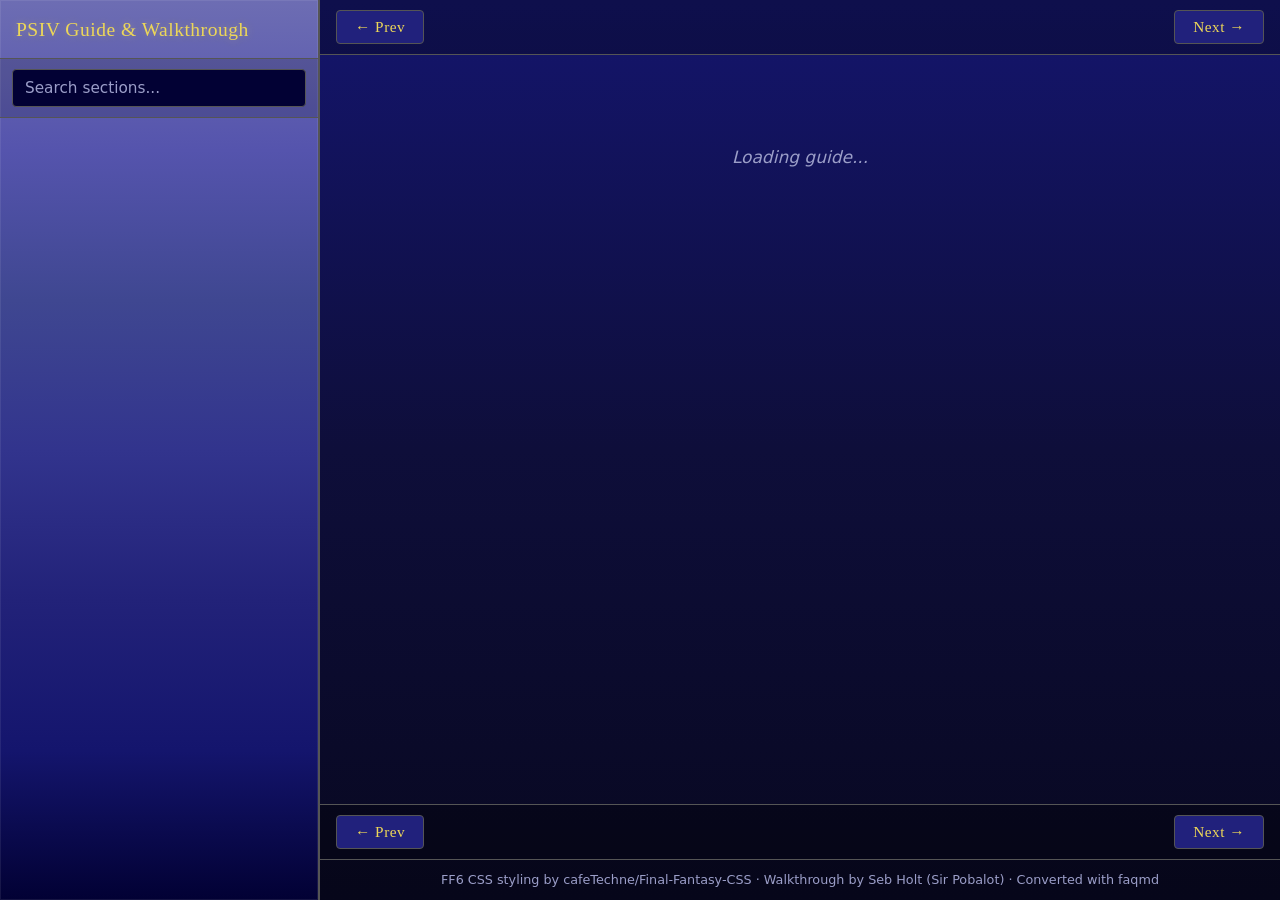
==== reader.html @ 893876f1 "fix: sidebar menu button immediately re-closing on mobile" ====
<!DOCTYPE html>
<html lang="en">
<head>
<meta charset="UTF-8">
<meta name="viewport" content="width=device-width, initial-scale=1.0">
<title>Phantasy Star IV — Guide and Walkthrough</title>
<style>
@font-face {
  font-family: 'Final Fantasy VI';
  src: url('https://raw.githubusercontent.com/cafeTechne/Final-Fantasy-CSS/master/FF6/fonts/final_fantasy_36_font.woff') format('woff'),
       url('https://raw.githubusercontent.com/cafeTechne/Final-Fantasy-CSS/master/FF6/fonts/final_fantasy_36_font.ttf') format('truetype');
  font-weight: normal;
  font-style: normal;
  font-display: swap;
}

:root {
  --ff-blue: #21217c;
  --ff-dark: #020134;
  --ff-mid: #3f4791;
  --ff-light: #6d6db3;
  --ff-gold: #edd758;
  --ff-text: #ecedee;
  --ff-muted: #9b9ec8;
  --ff-gradient: linear-gradient(to bottom, #6d6db3, #5554ad, #3f4791, #32348d, #222279, #14156d, #020134);
  --ff-border: #555;
  --ff-font: 'Final Fantasy VI', 'Georgia', serif;
}

* { box-sizing: border-box; margin: 0; padding: 0; }

html { font-size: 17px; }

body {
  font-family: system-ui, -apple-system, sans-serif;
  background: #0a0a2e;
  color: var(--ff-text);
  display: flex;
  height: 100vh;
  overflow: hidden;
  line-height: 1.65;
}

a { color: var(--ff-gold); text-decoration: none; }
a:hover { text-decoration: underline; color: #f5e88a; }

/* --- Sidebar --- */
#sidebar {
  width: 320px; min-width: 320px;
  background: var(--ff-gradient);
  border-right: 2px solid var(--ff-border);
  box-shadow: inset 0 0 0 1px rgba(255,255,255,0.08), 0 0 0 1px #000;
  display: flex; flex-direction: column; overflow: hidden;
}
#sidebar h1 {
  font-family: var(--ff-font);
  font-size: 1.15rem; font-weight: normal;
  padding: 14px 16px 12px;
  border-bottom: 1px solid var(--ff-border);
  color: var(--ff-gold);
  text-shadow: 0 0 8px rgba(237,215,88,0.3);
  letter-spacing: 0.5px;
}

/* --- Search --- */
#search {
  padding: 10px 12px;
  border-bottom: 1px solid var(--ff-border);
  background: rgba(0,0,0,0.15);
}
#search input {
  width: 100%; padding: 9px 12px;
  border: 1px solid var(--ff-border);
  border-radius: 4px;
  background: var(--ff-dark);
  color: var(--ff-text);
  font-size: 0.9rem;
  font-family: system-ui, sans-serif;
}
#search input:focus {
  outline: none;
  border-color: var(--ff-gold);
  box-shadow: 0 0 6px rgba(237,215,88,0.2);
}
#search input::placeholder { color: var(--ff-muted); }

/* --- TOC --- */
#toc { flex: 1; overflow-y: auto; padding: 6px 0; }
.toc-item {
  display: block; padding: 6px 16px;
  font-size: 0.85rem; cursor: pointer;
  border-left: 3px solid transparent;
  transition: all 0.15s;
  color: var(--ff-muted);
  font-family: system-ui, sans-serif;
}
.toc-item:hover {
  background: rgba(237,215,88,0.08);
  color: var(--ff-text);
  border-left-color: var(--ff-gold);
}
.toc-item.active {
  background: rgba(237,215,88,0.12);
  color: var(--ff-gold);
  border-left-color: var(--ff-gold);
  font-weight: 600;
}
.toc-item.hidden { display: none; }
.toc-d0 { padding-left: 14px; font-weight: 600; font-family: var(--ff-font); font-size: 0.9rem; color: var(--ff-gold); }
.toc-d1 { padding-left: 28px; }
.toc-d2 { padding-left: 42px; }
.toc-d3 { padding-left: 56px; }
.toc-folder { font-weight: 600; cursor: default; border-left-color: transparent !important; }
.toc-folder:hover { background: transparent; }

/* --- Main content area --- */
#main {
  flex: 1; display: flex; flex-direction: column; overflow: hidden;
  background: linear-gradient(to bottom, #14156d, #0e0e3a 50%, #080820);
}

/* --- Nav bars --- */
#nav-top, #nav-bottom {
  display: flex; justify-content: space-between; align-items: center;
  padding: 10px 16px;
  background: rgba(0,0,0,0.3);
  border-bottom: 1px solid var(--ff-border);
  min-height: 44px; gap: 8px; flex-shrink: 0;
}
#nav-bottom { border-top: 1px solid var(--ff-border); border-bottom: none; }

.nav-btn {
  padding: 7px 18px;
  border: 1px solid var(--ff-border);
  border-radius: 4px;
  background: var(--ff-blue);
  color: var(--ff-gold);
  cursor: pointer;
  font-size: 0.9rem;
  font-family: var(--ff-font);
  transition: all 0.15s;
  white-space: nowrap;
  letter-spacing: 0.5px;
}
.nav-btn:hover {
  background: var(--ff-mid);
  border-color: var(--ff-gold);
  box-shadow: 0 0 8px rgba(237,215,88,0.2);
}
.nav-btn:disabled { opacity: 0.3; cursor: default; border-color: var(--ff-border); }
.nav-btn:disabled:hover { background: var(--ff-blue); box-shadow: none; }

#breadcrumb {
  font-size: 0.85rem; color: var(--ff-muted);
  overflow: hidden; text-overflow: ellipsis; white-space: nowrap;
  flex: 1; text-align: center;
  font-family: system-ui, sans-serif;
}
#breadcrumb a { color: var(--ff-muted); }
#breadcrumb a:hover { color: var(--ff-gold); }
#breadcrumb span { color: var(--ff-gold); font-weight: 600; }

/* --- Content --- */
#content {
  flex: 1; overflow-y: auto;
  padding: 28px 36px;
  max-width: 1050px; width: 100%; margin: 0 auto;
}
#content h1, #content h2, #content h3, #content p,
#content ul, #content ol, #content blockquote, #content hr {
  max-width: 800px;
  margin-left: auto;
  margin-right: auto;
}
#content h1 {
  font-family: var(--ff-font);
  font-size: 1.6rem; font-weight: normal;
  margin: 0 0 20px;
  color: var(--ff-gold);
  border-bottom: 1px solid var(--ff-border);
  padding-bottom: 12px;
  text-shadow: 0 0 10px rgba(237,215,88,0.2);
  letter-spacing: 0.5px;
}
#content h2 {
  font-family: var(--ff-font);
  font-size: 1.3rem; font-weight: normal;
  margin: 32px 0 12px;
  color: var(--ff-gold);
  letter-spacing: 0.3px;
}
#content h3 {
  font-family: var(--ff-font);
  font-size: 1.15rem; font-weight: normal;
  margin: 26px 0 10px;
  color: #d4c660;
  letter-spacing: 0.2px;
}
#content p {
  margin: 10px 0; line-height: 1.75;
  font-size: 1rem;
}
#content ul, #content ol {
  margin: 10px 0; padding-left: 24px;
  line-height: 1.75;
}
#content li { margin: 4px 0; }
#content pre {
  background: rgba(0,0,0,0.4);
  padding: 16px 20px;
  border-radius: 6px;
  overflow-x: auto;
  font-size: 0.88rem;
  line-height: 1.45;
  margin: 16px 0;
  border: 1px solid var(--ff-border);
  box-shadow: inset 0 0 20px rgba(0,0,0,0.3);
}
#content code {
  font-family: 'SF Mono', 'Fira Code', monospace;
  font-size: 0.9em;
}
#content pre code { font-size: 0.88rem; color: #d4d4e8; }
#content blockquote {
  border-left: 3px solid var(--ff-gold);
  margin: 16px 0;
  padding: 12px 20px;
  background: rgba(237,215,88,0.06);
  border-radius: 0 6px 6px 0;
  color: #d4d4e0;
  font-style: italic;
}
#content table {
  border-collapse: collapse; margin: 16px 0;
  font-size: 0.9rem;
}
#content th, #content td {
  border: 1px solid var(--ff-border);
  padding: 8px 14px;
  text-align: left;
}
#content th {
  background: rgba(237,215,88,0.12);
  color: var(--ff-gold);
  font-family: var(--ff-font);
  font-weight: normal;
  font-size: 0.92rem;
}
#content hr {
  border: none; border-top: 1px solid var(--ff-border);
  margin: 28px 0;
}

#loading { text-align: center; padding: 60px; color: var(--ff-muted); font-style: italic; }

/* --- Attribution --- */
#attribution {
  text-align: center;
  padding: 10px 16px;
  font-size: 0.75rem;
  color: var(--ff-muted);
  border-top: 1px solid var(--ff-border);
  background: rgba(0,0,0,0.2);
  line-height: 1.6;
}
#attribution a { color: var(--ff-muted); }
#attribution a:hover { color: var(--ff-gold); }

/* --- Mobile --- */
#menu-btn { display: none; background: none; border: none; color: var(--ff-gold); font-size: 1.3rem; cursor: pointer; padding: 4px 8px; }
#sidebar.show { transform: translateX(0); }

@media (max-width: 768px) {
  html { font-size: 16px; }
  #sidebar {
    position: fixed; left: 0; top: 0; bottom: 0; z-index: 100;
    width: 300px; min-width: 300px;
    transform: translateX(-100%);
    transition: transform 0.25s;
    box-shadow: 2px 0 20px rgba(0,0,0,0.5);
  }
  #sidebar.show { transform: translateX(0); }
  #menu-btn { display: block; }
  #content { max-width: none; padding: 18px 16px; }
  #content h1, #content h2, #content h3, #content p,
  #content ul, #content ol, #content blockquote, #content hr {
    max-width: none; margin-left: 0; margin-right: 0;
  }
   #content pre, #content table {
    font-size: 0.72rem;
    padding: 10px 12px;
    max-width: 100%;
    white-space: pre-wrap;
    word-break: normal;
    overflow-wrap: break-word;
    tab-size: 2;
    hyphens: none;
  }
  #content pre code {
    font-size: 0.72rem;
    white-space: pre-wrap;
    word-break: normal;
    overflow-wrap: break-word;
    hyphens: none;
  }
  #content pre.keep-scroll {
    white-space: pre;
    overflow-x: auto;
    -webkit-overflow-scrolling: touch;
  }
  #content pre.keep-scroll code { white-space: pre; }
  #nav-top, #nav-bottom { padding: 8px 12px; }
  .nav-btn { padding: 6px 14px; font-size: 0.85rem; }
}
</style>
</head>
<body>

<div id="sidebar">
  <h1>PSIV Guide & Walkthrough</h1>
  <div id="search"><input type="text" placeholder="Search sections..." id="search-input"></div>
  <div id="toc"></div>
</div>

<div id="main">
  <div id="nav-top">
    <button class="nav-btn" id="menu-btn">☰</button>
    <button class="nav-btn" id="prev-btn">← Prev</button>
    <div id="breadcrumb"></div>
    <button class="nav-btn" id="next-btn">Next →</button>
  </div>
  <div id="content"><div id="loading">Loading guide...</div></div>
  <div id="nav-bottom">
    <button class="nav-btn" id="prev-btn2">← Prev</button>
    <div style="flex:1"></div>
    <button class="nav-btn" id="next-btn2">Next →</button>
  </div>
  <div id="attribution">
    FF6 CSS styling by <a href="https://github.com/cafeTechne/Final-Fantasy-CSS" target="_blank" rel="noopener">cafeTechne/Final-Fantasy-CSS</a> ·
    Walkthrough by Seb Holt (Sir Pobalot) · Converted with <a href="https://github.com/danielcurran/faqmd" target="_blank" rel="noopener">faqmd</a>
  </div>
</div>

<script type="module">
import { marked } from './marked.js';

const $ = id => document.getElementById(id);
let tocData = [], flatSections = [], currentIdx = -1, sidebarOpen = false;

function toggleSidebar() { sidebarOpen = !sidebarOpen; $('sidebar').classList.toggle('show', sidebarOpen); }

async function loadToc() {
  try {
    const res = await fetch('guide/toc.json');
    if (!res.ok) throw new Error(`Server returned ${res.status}`);
    tocData = await res.json();
  } catch (err) {
    console.warn('faqmd: failed to load TOC', err.message);
    const msg = err.message.includes('fetch') || err.message.includes('NetworkError')
      ? 'Network error — check your connection.'
      : err.message.includes('returned')
        ? 'Server error — the guide may be temporarily unavailable.'
        : err.message;
    $('content').innerHTML = `<p style="color:var(--ff-muted);text-align:center;padding:60px">Failed to load guide.</p><p style="color:var(--ff-muted);text-align:center;font-size:0.85rem">${msg}</p>`;
    return;
  }
  function flatten(nodes, depth) {
    for (const n of nodes) {
      flatSections.push({...n, depth});
      if (n.children) flatten(n.children, depth+1);
    }
  }
  flatten(tocData, 0);
  renderToc(tocData);
  const hash = location.hash.slice(1);
  const idx = hash ? flatSections.findIndex(s => s.num === hash) : -1;
  loadSection(idx >= 0 ? idx : 0);
}

function renderToc(nodes) {
  if (!nodes || nodes.length === 0) {
    $('toc').innerHTML = '<p style="padding:20px;color:var(--ff-muted);font-size:0.85rem;text-align:center">Guide not available.</p>';
    return;
  }
  $('toc').innerHTML = buildTocHtml(nodes);
}

function buildTocHtml(nodes) {
  return nodes.map(n => {
    const cls = n.file ? 'toc-item' : 'toc-item toc-folder';
    return `<div class="${cls} toc-d${n.depth}" data-num="${n.num}" data-file="${n.file||''}">${n.num}. ${n.title}</div>` +
      (n.children ? buildTocHtml(n.children) : '');
  }).join('');
}

$('toc').addEventListener('click', e => {
  const item = e.target.closest('.toc-item');
  if (!item || !item.dataset.file) return;
  if (sidebarOpen) toggleSidebar();
  loadByNum(item.dataset.num);
});

async function loadSection(idx) {
  if (idx < 0 || idx >= flatSections.length) return;
  currentIdx = idx;
  const s = flatSections[idx];
  if (!s.file) return;
  $('content').innerHTML = '<div id="loading">Loading...</div>';
  try {
    const res = await fetch('guide/' + s.file);
    if (!res.ok) throw new Error('HTTP ' + res.status);
    let md = await res.text();
    $('content').innerHTML = await marked.parse(md);
    detectArtBlocks();
    updateNav();
    highlightToc(s.num);
    $('content').scrollTop = 0;
    location.hash = '#' + s.num;
  } catch(e) {
    console.warn('faqmd: failed to load section', s?.file, e.message);
    const msg = e.message.includes('fetch') ? 'Network error — check your connection.'
      : e.message.includes('404') ? 'Section file not found.'
      : e.message;
    $('content').innerHTML = `<p style="color:var(--ff-muted);text-align:center;padding:60px">Error loading section.</p><p style="color:var(--ff-muted);text-align:center;font-size:0.85rem">${msg}</p>`;
  }
}

function loadByNum(num) {
  const s = flatSections.find(s => s.num === num);
  if (s && s.file) loadSection(flatSections.indexOf(s));
}

function isAsciiArtBlock(el) {
  const text = el.textContent;
  const lines = text.split('\n');
  let artLines = 0;
  for (const line of lines) {
    const s = line.trim();
    if (!s) continue;
    // 3+ pipe chars (table)
    if ((s.match(/\|/g) || []).length >= 3) { artLines++; continue; }
    // Repeated decorative chars
    if (/^[\*\-_=¯]{8,}$/.test(s)) { artLines++; continue; }
    // Box-drawing patterns
    if ((s.match(/[\/\\\|\-]/g) || []).length >= 5) { artLines++; continue; }
    // Lines where special chars heavily outnumber letters
    const letters = (s.match(/[a-zA-Z]/g) || []).length;
    const special = (s.match(/[^a-zA-Z0-9\s]/g) || []).length;
    if (special > letters * 2 && special > 3) artLines++;
  }
  return artLines >= 2;
}

function detectArtBlocks() {
  document.querySelectorAll('#content pre').forEach(el => {
    if (isAsciiArtBlock(el)) el.classList.add('keep-scroll');
  });
}

function goPrev() { if (currentIdx > 0) loadSection(currentIdx - 1); }
function goNext() {
  for (let i = currentIdx + 1; i < flatSections.length; i++) {
    if (flatSections[i].file) { loadSection(i); return; }
  }
}

function updateNav() {
  const s = flatSections[currentIdx];
  let pi = currentIdx - 1; while (pi >= 0 && !flatSections[pi].file) pi--;
  let ni = currentIdx + 1; while (ni < flatSections.length && !flatSections[ni].file) ni++;
  $('prev-btn').disabled = pi < 0; $('prev-btn2').disabled = pi < 0;
  $('next-btn').disabled = ni >= flatSections.length; $('next-btn2').disabled = ni >= flatSections.length;
  const parts = s.num.split('.');
  let crumb = '';
  for (let i = 1; i <= parts.length; i++) {
    const pn = parts.slice(0,i).join('.');
    const ps = flatSections.find(x => x.num === pn);
    if (ps && ps.num !== s.num) crumb += `<a href="#${ps.num}" data-num="${ps.num}">${ps.num}. ${ps.title}</a> › `;
  }
  crumb += `<span>${s.num}. ${s.title}</span>`;
  $('breadcrumb').innerHTML = crumb;
}

function highlightToc(num) {
  document.querySelectorAll('.toc-item').forEach(el => el.classList.toggle('active', el.dataset.num === num));
}

$('search-input').addEventListener('input', function() {
  const q = this.value.toLowerCase();
  document.querySelectorAll('.toc-item').forEach(el => {
    el.classList.toggle('hidden', q && !el.textContent.toLowerCase().includes(q));
  });
});

$('menu-btn').addEventListener('click', toggleSidebar);

$('main').addEventListener('click', e => {
  if (sidebarOpen && !e.target.closest('#sidebar') && e.target.id !== 'menu-btn') toggleSidebar();
});
$('prev-btn').addEventListener('click', goPrev);
$('next-btn').addEventListener('click', goNext);
$('prev-btn2').addEventListener('click', goPrev);
$('next-btn2').addEventListener('click', goNext);

$('breadcrumb').addEventListener('click', e => {
  const a = e.target.closest('a');
  if (a && a.dataset.num) { e.preventDefault(); loadByNum(a.dataset.num); }
});

document.addEventListener('keydown', e => {
  if (e.target.closest('input')) return;
  if (e.key === 'ArrowLeft') goPrev();
  if (e.key === 'ArrowRight') goNext();
});

$('content').addEventListener('click', e => {
  const a = e.target.closest('a');
  if (!a) return;
  const href = a.getAttribute('href');
  if (!href || href.startsWith('http') || href.startsWith('#')) return;
  if (href.endsWith('.md')) {
    e.preventDefault();
    const file = href.replace(/^.*\//, '');
    const s = flatSections.find(s => s.file === file);
    if (s) loadByNum(s.num);
  }
});

loadToc();
</script>
</body>
</html>
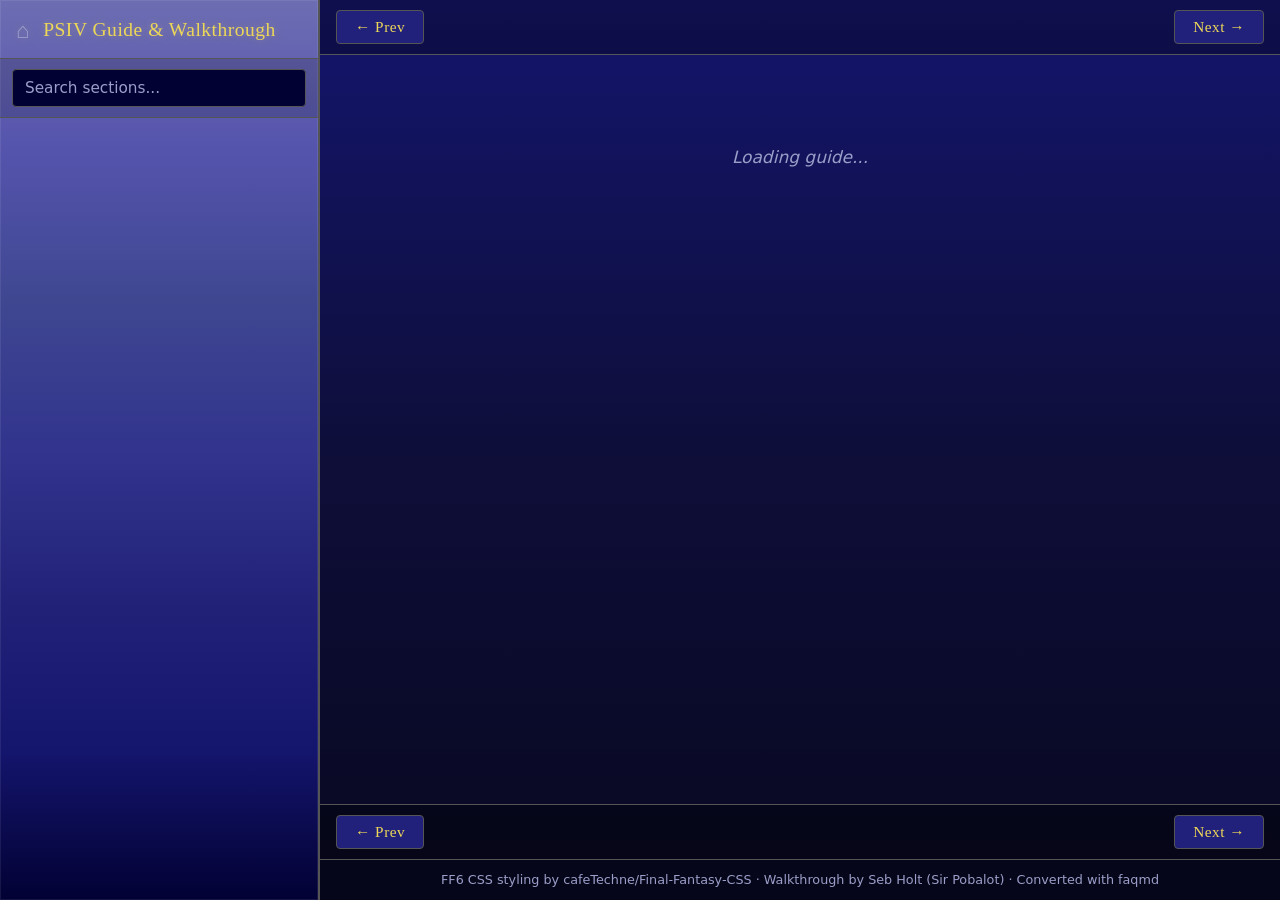
==== commit 64153707: "style: update reader for reformatted content - table scrolling, art preservation, stat blocks" ====
--- a/reader.html
+++ b/reader.html
@@ -61,6 +61,19 @@
   text-shadow: 0 0 8px rgba(237,215,88,0.3);
   letter-spacing: 0.5px;
 }
+#home-link {
+  display: inline-block;
+  color: var(--ff-muted);
+  text-decoration: none;
+  font-size: 1.3rem;
+  margin-right: 8px;
+  transition: color 0.15s;
+  vertical-align: middle;
+  line-height: 1;
+}
+#home-link:hover {
+  color: var(--ff-gold);
+}
 
 /* --- Search --- */
 #search {
@@ -199,6 +212,10 @@
 #content p {
   margin: 10px 0; line-height: 1.75;
   font-size: 1rem;
+}
+#content p strong:first-child {
+  color: var(--ff-gold);
+  font-weight: 600;
 }
 #content ul, #content ol {
   margin: 10px 0; padding-left: 24px;
@@ -250,6 +267,10 @@
   border: none; border-top: 1px solid var(--ff-border);
   margin: 28px 0;
 }
+#content pre.keep-scroll {
+  white-space: pre;
+  overflow-x: auto;
+}
 
 #loading { text-align: center; padding: 60px; color: var(--ff-muted); font-style: italic; }
 
@@ -286,7 +307,7 @@
   #content ul, #content ol, #content blockquote, #content hr {
     max-width: none; margin-left: 0; margin-right: 0;
   }
-   #content pre, #content table {
+   #content pre {
     font-size: 0.72rem;
     padding: 10px 12px;
     max-width: 100%;
@@ -296,6 +317,12 @@
     tab-size: 2;
     hyphens: none;
   }
+  #content table {
+    font-size: 0.85rem;
+    display: block;
+    overflow-x: auto;
+    max-width: 100%;
+  }
   #content pre code {
     font-size: 0.72rem;
     white-space: pre-wrap;
@@ -317,7 +344,7 @@
 <body>
 
 <div id="sidebar">
-  <h1>PSIV Guide & Walkthrough</h1>
+  <h1><a href="index.html" id="home-link" title="Home">⌂</a> PSIV Guide & Walkthrough</h1>
   <div id="search"><input type="text" placeholder="Search sections..." id="search-input"></div>
   <div id="toc"></div>
 </div>
@@ -442,7 +469,7 @@
     // Repeated decorative chars
     if (/^[\*\-_=¯]{8,}$/.test(s)) { artLines++; continue; }
     // Box-drawing patterns
-    if ((s.match(/[\/\\\|\-]/g) || []).length >= 5) { artLines++; continue; }
+    if ((s.match(/[\/\\\|]/g) || []).length >= 5) { artLines++; continue; }
     // Lines where special chars heavily outnumber letters
     const letters = (s.match(/[a-zA-Z]/g) || []).length;
     const special = (s.match(/[^a-zA-Z0-9\s]/g) || []).length;
@@ -492,10 +519,13 @@
   });
 });
 
-$('menu-btn').addEventListener('click', toggleSidebar);
+$('menu-btn').addEventListener('click', e => {
+  e.stopPropagation();
+  toggleSidebar();
+});
 
 $('main').addEventListener('click', e => {
-  if (sidebarOpen && !e.target.closest('#sidebar') && e.target.id !== 'menu-btn') toggleSidebar();
+  if (sidebarOpen && !e.target.closest('#sidebar') && !e.target.closest('#menu-btn')) toggleSidebar();
 });
 $('prev-btn').addEventListener('click', goPrev);
 $('next-btn').addEventListener('click', goNext);
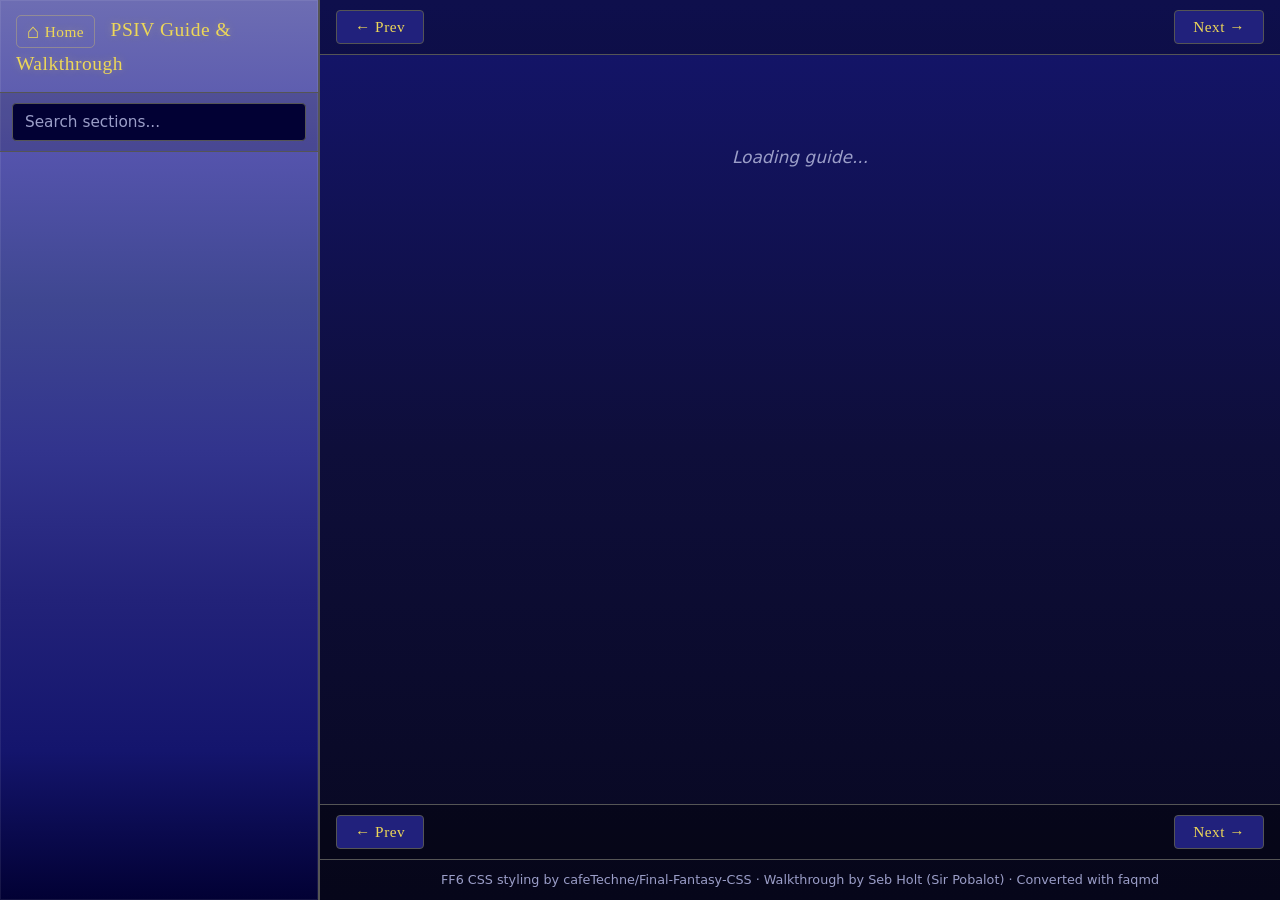
==== commit cc4abf14: "style: make home button prominent — gold pill-button with ⌂ icon + Home text" ====
--- a/reader.html
+++ b/reader.html
@@ -62,17 +62,28 @@
   letter-spacing: 0.5px;
 }
 #home-link {
-  display: inline-block;
-  color: var(--ff-muted);
-  text-decoration: none;
-  font-size: 1.3rem;
-  margin-right: 8px;
-  transition: color 0.15s;
+  display: inline-flex;
+  align-items: center;
+  gap: 5px;
+  color: var(--ff-gold);
+  font-size: 0.9rem;
+  padding: 5px 10px;
+  border: 1px solid rgba(237,215,88,0.3);
+  border-radius: 5px;
+  margin-right: 10px;
+  transition: all 0.15s;
   vertical-align: middle;
   line-height: 1;
+  text-decoration: none;
 }
 #home-link:hover {
-  color: var(--ff-gold);
+  color: #fff;
+  background: rgba(237,215,88,0.12);
+  border-color: var(--ff-gold);
+  text-decoration: none;
+}
+#home-icon {
+  font-size: 1.2rem;
 }
 
 /* --- Search --- */
@@ -212,6 +223,7 @@
 #content p {
   margin: 10px 0; line-height: 1.75;
   font-size: 1rem;
+  font-family: Georgia, 'Times New Roman', serif;
 }
 #content p strong:first-child {
   color: var(--ff-gold);
@@ -267,10 +279,131 @@
   border: none; border-top: 1px solid var(--ff-border);
   margin: 28px 0;
 }
+.section-marker {
+  text-align: center;
+  padding: 16px 0 6px;
+  font-family: var(--ff-font);
+  color: var(--ff-gold);
+  font-size: 1.1rem;
+  letter-spacing: 0.5px;
+}
+.section-marker strong { font-weight: normal; }
 #content pre.keep-scroll {
   white-space: pre;
   overflow-x: auto;
 }
+
+/* --- Modernized ASCII art components --- */
+.game-map {
+  background: rgba(0,0,0,0.3);
+  border: 1px solid var(--ff-border);
+  border-radius: 6px;
+  padding: 12px 16px;
+  margin: 16px 0;
+  font-size: 0.9rem;
+}
+.map-row {
+  display: flex; justify-content: space-between;
+  padding: 4px 0;
+  border-bottom: 1px solid rgba(255,255,255,0.05);
+}
+.map-row:last-child { border-bottom: none; }
+.map-location {
+  font-family: var(--ff-font);
+  color: var(--ff-gold);
+  min-width: 80px;
+}
+.map-services { display: flex; gap: 16px; }
+.map-service { color: var(--ff-text); }
+.map-price { color: var(--ff-muted); }
+
+.boss-card {
+  background: rgba(0,0,0,0.3);
+  border: 1px solid var(--ff-border);
+  border-radius: 6px;
+  margin: 16px 0;
+  overflow: hidden;
+}
+.boss-header {
+  background: rgba(237,215,88,0.12);
+  color: var(--ff-gold);
+  font-family: var(--ff-font);
+  padding: 10px 16px;
+  font-size: 1rem;
+  letter-spacing: 0.5px;
+}
+.boss-name {
+  padding: 8px 16px 4px;
+  font-weight: 600;
+  font-size: 1.05rem;
+}
+.boss-stats {
+  padding: 4px 16px 12px;
+  display: flex; flex-wrap: wrap; gap: 12px;
+}
+.boss-stat { font-size: 0.85rem; }
+.boss-stat .stat-label { color: var(--ff-muted); margin-right: 6px; }
+
+.stat-card {
+  background: rgba(0,0,0,0.3);
+  border: 1px solid var(--ff-border);
+  border-radius: 6px;
+  margin: 16px 0;
+  overflow: hidden;
+}
+.stat-header {
+  background: rgba(237,215,88,0.12);
+  color: var(--ff-gold);
+  font-family: var(--ff-font);
+  padding: 10px 16px;
+}
+.stat-grid {
+  display: grid;
+  grid-template-columns: repeat(auto-fill, minmax(140px, 1fr));
+  gap: 4px;
+  padding: 12px 16px;
+}
+.stat-item { font-size: 0.85rem; }
+.stat-item .stat-label { color: var(--ff-muted); margin-right: 4px; }
+
+.game-menu {
+  background: rgba(0,0,0,0.3);
+  border: 1px solid var(--ff-border);
+  border-radius: 6px;
+  padding: 10px 16px;
+  margin: 16px 0;
+  display: flex; flex-wrap: wrap; gap: 12px;
+}
+.menu-option {
+  font-family: var(--ff-font);
+  color: var(--ff-gold);
+  font-size: 0.9rem;
+  letter-spacing: 0.5px;
+}
+
+.equipment-table {
+  width: 100%;
+  border-collapse: collapse;
+  margin: 16px 0;
+  font-size: 0.9rem;
+}
+.equipment-table th, .equipment-table td {
+  border: 1px solid var(--ff-border);
+  padding: 6px 12px;
+  text-align: left;
+}
+.equipment-table th {
+  background: rgba(237,215,88,0.12);
+  color: var(--ff-gold);
+  font-weight: normal;
+  font-family: var(--ff-font);
+}
+.equipment-table .eq-slot {
+  color: var(--ff-muted);
+  font-weight: 600;
+  width: 80px;
+}
+.equipment-table .eq-item { color: var(--ff-text); }
 
 #loading { text-align: center; padding: 60px; color: var(--ff-muted); font-style: italic; }
 
@@ -323,6 +456,10 @@
     overflow-x: auto;
     max-width: 100%;
   }
+  .game-map, .boss-card, .stat-card, .game-menu, .equipment-table {
+    font-size: 0.85rem;
+  }
+  .menu-option { font-size: 0.85rem; }
   #content pre code {
     font-size: 0.72rem;
     white-space: pre-wrap;
@@ -344,7 +481,7 @@
 <body>
 
 <div id="sidebar">
-  <h1><a href="index.html" id="home-link" title="Home">⌂</a> PSIV Guide & Walkthrough</h1>
+  <h1><a href="index.html" id="home-link" title="Back to gamemds.org home"><span id="home-icon">⌂</span> Home</a> PSIV Guide & Walkthrough</h1>
   <div id="search"><input type="text" placeholder="Search sections..." id="search-input"></div>
   <div id="toc"></div>
 </div>
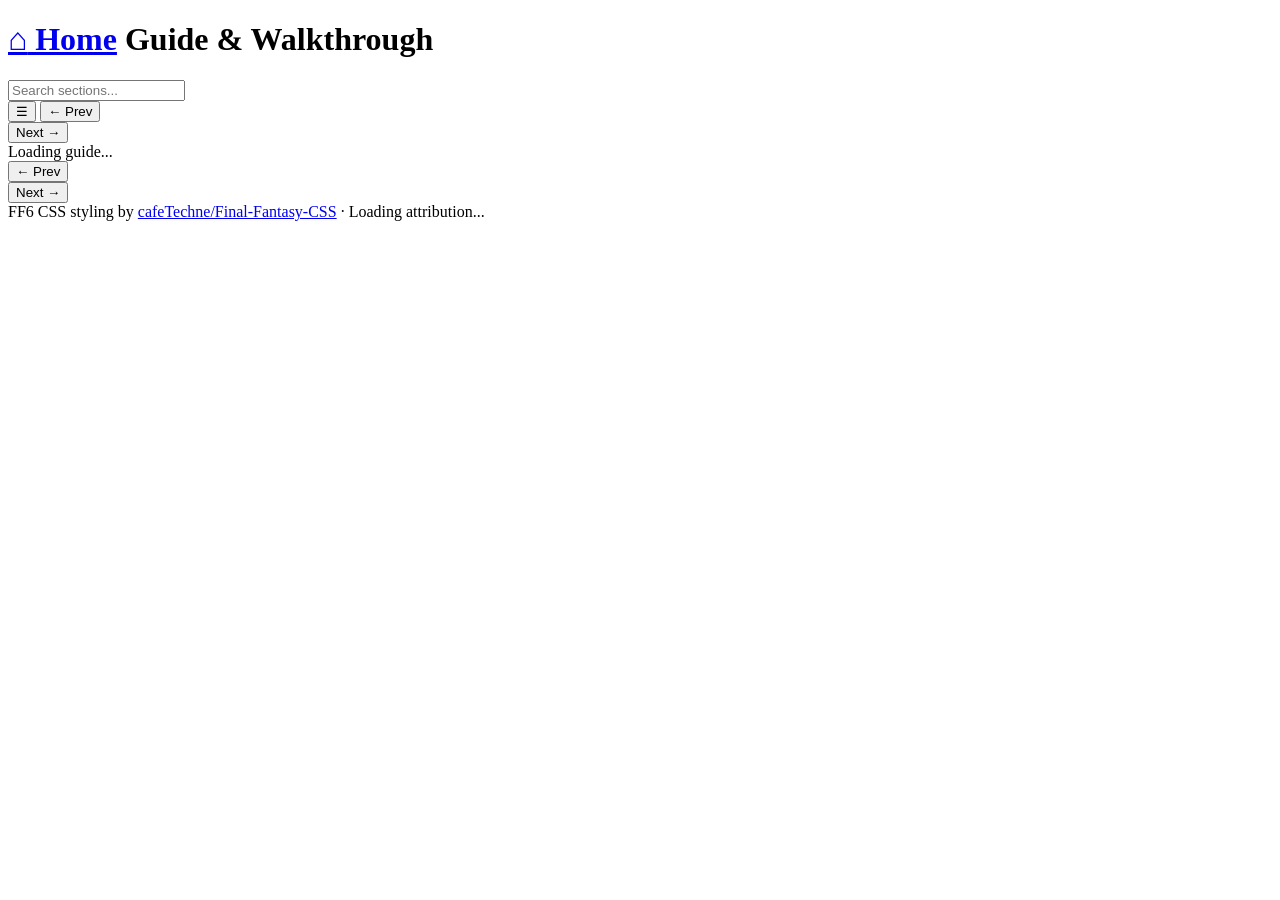
==== commit d7bd5a2d: "feat(phase2): make reader.html game-agnostic via guide/meta.json" ====
--- a/reader.html
+++ b/reader.html
@@ -3,485 +3,14 @@
 <head>
 <meta charset="UTF-8">
 <meta name="viewport" content="width=device-width, initial-scale=1.0">
-<title>Phantasy Star IV — Guide and Walkthrough</title>
-<style>
-@font-face {
-  font-family: 'Final Fantasy VI';
-  src: url('https://raw.githubusercontent.com/cafeTechne/Final-Fantasy-CSS/master/FF6/fonts/final_fantasy_36_font.woff') format('woff'),
-       url('https://raw.githubusercontent.com/cafeTechne/Final-Fantasy-CSS/master/FF6/fonts/final_fantasy_36_font.ttf') format('truetype');
-  font-weight: normal;
-  font-style: normal;
-  font-display: swap;
-}
-
-:root {
-  --ff-blue: #21217c;
-  --ff-dark: #020134;
-  --ff-mid: #3f4791;
-  --ff-light: #6d6db3;
-  --ff-gold: #edd758;
-  --ff-text: #ecedee;
-  --ff-muted: #9b9ec8;
-  --ff-gradient: linear-gradient(to bottom, #6d6db3, #5554ad, #3f4791, #32348d, #222279, #14156d, #020134);
-  --ff-border: #555;
-  --ff-font: 'Final Fantasy VI', 'Georgia', serif;
-}
-
-* { box-sizing: border-box; margin: 0; padding: 0; }
-
-html { font-size: 17px; }
-
-body {
-  font-family: system-ui, -apple-system, sans-serif;
-  background: #0a0a2e;
-  color: var(--ff-text);
-  display: flex;
-  height: 100vh;
-  overflow: hidden;
-  line-height: 1.65;
-}
-
-a { color: var(--ff-gold); text-decoration: none; }
-a:hover { text-decoration: underline; color: #f5e88a; }
-
-/* --- Sidebar --- */
-#sidebar {
-  width: 320px; min-width: 320px;
-  background: var(--ff-gradient);
-  border-right: 2px solid var(--ff-border);
-  box-shadow: inset 0 0 0 1px rgba(255,255,255,0.08), 0 0 0 1px #000;
-  display: flex; flex-direction: column; overflow: hidden;
-}
-#sidebar h1 {
-  font-family: var(--ff-font);
-  font-size: 1.15rem; font-weight: normal;
-  padding: 14px 16px 12px;
-  border-bottom: 1px solid var(--ff-border);
-  color: var(--ff-gold);
-  text-shadow: 0 0 8px rgba(237,215,88,0.3);
-  letter-spacing: 0.5px;
-}
-#home-link {
-  display: inline-flex;
-  align-items: center;
-  gap: 5px;
-  color: var(--ff-gold);
-  font-size: 0.9rem;
-  padding: 5px 10px;
-  border: 1px solid rgba(237,215,88,0.3);
-  border-radius: 5px;
-  margin-right: 10px;
-  transition: all 0.15s;
-  vertical-align: middle;
-  line-height: 1;
-  text-decoration: none;
-}
-#home-link:hover {
-  color: #fff;
-  background: rgba(237,215,88,0.12);
-  border-color: var(--ff-gold);
-  text-decoration: none;
-}
-#home-icon {
-  font-size: 1.2rem;
-}
-
-/* --- Search --- */
-#search {
-  padding: 10px 12px;
-  border-bottom: 1px solid var(--ff-border);
-  background: rgba(0,0,0,0.15);
-}
-#search input {
-  width: 100%; padding: 9px 12px;
-  border: 1px solid var(--ff-border);
-  border-radius: 4px;
-  background: var(--ff-dark);
-  color: var(--ff-text);
-  font-size: 0.9rem;
-  font-family: system-ui, sans-serif;
-}
-#search input:focus {
-  outline: none;
-  border-color: var(--ff-gold);
-  box-shadow: 0 0 6px rgba(237,215,88,0.2);
-}
-#search input::placeholder { color: var(--ff-muted); }
-
-/* --- TOC --- */
-#toc { flex: 1; overflow-y: auto; padding: 6px 0; }
-.toc-item {
-  display: block; padding: 6px 16px;
-  font-size: 0.85rem; cursor: pointer;
-  border-left: 3px solid transparent;
-  transition: all 0.15s;
-  color: var(--ff-muted);
-  font-family: system-ui, sans-serif;
-}
-.toc-item:hover {
-  background: rgba(237,215,88,0.08);
-  color: var(--ff-text);
-  border-left-color: var(--ff-gold);
-}
-.toc-item.active {
-  background: rgba(237,215,88,0.12);
-  color: var(--ff-gold);
-  border-left-color: var(--ff-gold);
-  font-weight: 600;
-}
-.toc-item.hidden { display: none; }
-.toc-d0 { padding-left: 14px; font-weight: 600; font-family: var(--ff-font); font-size: 0.9rem; color: var(--ff-gold); }
-.toc-d1 { padding-left: 28px; }
-.toc-d2 { padding-left: 42px; }
-.toc-d3 { padding-left: 56px; }
-.toc-folder { font-weight: 600; cursor: default; border-left-color: transparent !important; }
-.toc-folder:hover { background: transparent; }
-
-/* --- Main content area --- */
-#main {
-  flex: 1; display: flex; flex-direction: column; overflow: hidden;
-  background: linear-gradient(to bottom, #14156d, #0e0e3a 50%, #080820);
-}
-
-/* --- Nav bars --- */
-#nav-top, #nav-bottom {
-  display: flex; justify-content: space-between; align-items: center;
-  padding: 10px 16px;
-  background: rgba(0,0,0,0.3);
-  border-bottom: 1px solid var(--ff-border);
-  min-height: 44px; gap: 8px; flex-shrink: 0;
-}
-#nav-bottom { border-top: 1px solid var(--ff-border); border-bottom: none; }
-
-.nav-btn {
-  padding: 7px 18px;
-  border: 1px solid var(--ff-border);
-  border-radius: 4px;
-  background: var(--ff-blue);
-  color: var(--ff-gold);
-  cursor: pointer;
-  font-size: 0.9rem;
-  font-family: var(--ff-font);
-  transition: all 0.15s;
-  white-space: nowrap;
-  letter-spacing: 0.5px;
-}
-.nav-btn:hover {
-  background: var(--ff-mid);
-  border-color: var(--ff-gold);
-  box-shadow: 0 0 8px rgba(237,215,88,0.2);
-}
-.nav-btn:disabled { opacity: 0.3; cursor: default; border-color: var(--ff-border); }
-.nav-btn:disabled:hover { background: var(--ff-blue); box-shadow: none; }
-
-#breadcrumb {
-  font-size: 0.85rem; color: var(--ff-muted);
-  overflow: hidden; text-overflow: ellipsis; white-space: nowrap;
-  flex: 1; text-align: center;
-  font-family: system-ui, sans-serif;
-}
-#breadcrumb a { color: var(--ff-muted); }
-#breadcrumb a:hover { color: var(--ff-gold); }
-#breadcrumb span { color: var(--ff-gold); font-weight: 600; }
-
-/* --- Content --- */
-#content {
-  flex: 1; overflow-y: auto;
-  padding: 28px 36px;
-  max-width: 1050px; width: 100%; margin: 0 auto;
-}
-#content h1, #content h2, #content h3, #content p,
-#content ul, #content ol, #content blockquote, #content hr {
-  max-width: 800px;
-  margin-left: auto;
-  margin-right: auto;
-}
-#content h1 {
-  font-family: var(--ff-font);
-  font-size: 1.6rem; font-weight: normal;
-  margin: 0 0 20px;
-  color: var(--ff-gold);
-  border-bottom: 1px solid var(--ff-border);
-  padding-bottom: 12px;
-  text-shadow: 0 0 10px rgba(237,215,88,0.2);
-  letter-spacing: 0.5px;
-}
-#content h2 {
-  font-family: var(--ff-font);
-  font-size: 1.3rem; font-weight: normal;
-  margin: 32px 0 12px;
-  color: var(--ff-gold);
-  letter-spacing: 0.3px;
-}
-#content h3 {
-  font-family: var(--ff-font);
-  font-size: 1.15rem; font-weight: normal;
-  margin: 26px 0 10px;
-  color: #d4c660;
-  letter-spacing: 0.2px;
-}
-#content p {
-  margin: 10px 0; line-height: 1.75;
-  font-size: 1rem;
-  font-family: Georgia, 'Times New Roman', serif;
-}
-#content p strong:first-child {
-  color: var(--ff-gold);
-  font-weight: 600;
-}
-#content ul, #content ol {
-  margin: 10px 0; padding-left: 24px;
-  line-height: 1.75;
-}
-#content li { margin: 4px 0; }
-#content pre {
-  background: rgba(0,0,0,0.4);
-  padding: 16px 20px;
-  border-radius: 6px;
-  overflow-x: auto;
-  font-size: 0.88rem;
-  line-height: 1.45;
-  margin: 16px 0;
-  border: 1px solid var(--ff-border);
-  box-shadow: inset 0 0 20px rgba(0,0,0,0.3);
-}
-#content code {
-  font-family: 'SF Mono', 'Fira Code', monospace;
-  font-size: 0.9em;
-}
-#content pre code { font-size: 0.88rem; color: #d4d4e8; }
-#content blockquote {
-  border-left: 3px solid var(--ff-gold);
-  margin: 16px 0;
-  padding: 12px 20px;
-  background: rgba(237,215,88,0.06);
-  border-radius: 0 6px 6px 0;
-  color: #d4d4e0;
-  font-style: italic;
-}
-#content table {
-  border-collapse: collapse; margin: 16px 0;
-  font-size: 0.9rem;
-}
-#content th, #content td {
-  border: 1px solid var(--ff-border);
-  padding: 8px 14px;
-  text-align: left;
-}
-#content th {
-  background: rgba(237,215,88,0.12);
-  color: var(--ff-gold);
-  font-family: var(--ff-font);
-  font-weight: normal;
-  font-size: 0.92rem;
-}
-#content hr {
-  border: none; border-top: 1px solid var(--ff-border);
-  margin: 28px 0;
-}
-.section-marker {
-  text-align: center;
-  padding: 16px 0 6px;
-  font-family: var(--ff-font);
-  color: var(--ff-gold);
-  font-size: 1.1rem;
-  letter-spacing: 0.5px;
-}
-.section-marker strong { font-weight: normal; }
-#content pre.keep-scroll {
-  white-space: pre;
-  overflow-x: auto;
-}
-
-/* --- Modernized ASCII art components --- */
-.game-map {
-  background: rgba(0,0,0,0.3);
-  border: 1px solid var(--ff-border);
-  border-radius: 6px;
-  padding: 12px 16px;
-  margin: 16px 0;
-  font-size: 0.9rem;
-}
-.map-row {
-  display: flex; justify-content: space-between;
-  padding: 4px 0;
-  border-bottom: 1px solid rgba(255,255,255,0.05);
-}
-.map-row:last-child { border-bottom: none; }
-.map-location {
-  font-family: var(--ff-font);
-  color: var(--ff-gold);
-  min-width: 80px;
-}
-.map-services { display: flex; gap: 16px; }
-.map-service { color: var(--ff-text); }
-.map-price { color: var(--ff-muted); }
-
-.boss-card {
-  background: rgba(0,0,0,0.3);
-  border: 1px solid var(--ff-border);
-  border-radius: 6px;
-  margin: 16px 0;
-  overflow: hidden;
-}
-.boss-header {
-  background: rgba(237,215,88,0.12);
-  color: var(--ff-gold);
-  font-family: var(--ff-font);
-  padding: 10px 16px;
-  font-size: 1rem;
-  letter-spacing: 0.5px;
-}
-.boss-name {
-  padding: 8px 16px 4px;
-  font-weight: 600;
-  font-size: 1.05rem;
-}
-.boss-stats {
-  padding: 4px 16px 12px;
-  display: flex; flex-wrap: wrap; gap: 12px;
-}
-.boss-stat { font-size: 0.85rem; }
-.boss-stat .stat-label { color: var(--ff-muted); margin-right: 6px; }
-
-.stat-card {
-  background: rgba(0,0,0,0.3);
-  border: 1px solid var(--ff-border);
-  border-radius: 6px;
-  margin: 16px 0;
-  overflow: hidden;
-}
-.stat-header {
-  background: rgba(237,215,88,0.12);
-  color: var(--ff-gold);
-  font-family: var(--ff-font);
-  padding: 10px 16px;
-}
-.stat-grid {
-  display: grid;
-  grid-template-columns: repeat(auto-fill, minmax(140px, 1fr));
-  gap: 4px;
-  padding: 12px 16px;
-}
-.stat-item { font-size: 0.85rem; }
-.stat-item .stat-label { color: var(--ff-muted); margin-right: 4px; }
-
-.game-menu {
-  background: rgba(0,0,0,0.3);
-  border: 1px solid var(--ff-border);
-  border-radius: 6px;
-  padding: 10px 16px;
-  margin: 16px 0;
-  display: flex; flex-wrap: wrap; gap: 12px;
-}
-.menu-option {
-  font-family: var(--ff-font);
-  color: var(--ff-gold);
-  font-size: 0.9rem;
-  letter-spacing: 0.5px;
-}
-
-.equipment-table {
-  width: 100%;
-  border-collapse: collapse;
-  margin: 16px 0;
-  font-size: 0.9rem;
-}
-.equipment-table th, .equipment-table td {
-  border: 1px solid var(--ff-border);
-  padding: 6px 12px;
-  text-align: left;
-}
-.equipment-table th {
-  background: rgba(237,215,88,0.12);
-  color: var(--ff-gold);
-  font-weight: normal;
-  font-family: var(--ff-font);
-}
-.equipment-table .eq-slot {
-  color: var(--ff-muted);
-  font-weight: 600;
-  width: 80px;
-}
-.equipment-table .eq-item { color: var(--ff-text); }
-
-#loading { text-align: center; padding: 60px; color: var(--ff-muted); font-style: italic; }
-
-/* --- Attribution --- */
-#attribution {
-  text-align: center;
-  padding: 10px 16px;
-  font-size: 0.75rem;
-  color: var(--ff-muted);
-  border-top: 1px solid var(--ff-border);
-  background: rgba(0,0,0,0.2);
-  line-height: 1.6;
-}
-#attribution a { color: var(--ff-muted); }
-#attribution a:hover { color: var(--ff-gold); }
-
-/* --- Mobile --- */
-#menu-btn { display: none; background: none; border: none; color: var(--ff-gold); font-size: 1.3rem; cursor: pointer; padding: 4px 8px; }
-#sidebar.show { transform: translateX(0); }
-
-@media (max-width: 768px) {
-  html { font-size: 16px; }
-  #sidebar {
-    position: fixed; left: 0; top: 0; bottom: 0; z-index: 100;
-    width: 300px; min-width: 300px;
-    transform: translateX(-100%);
-    transition: transform 0.25s;
-    box-shadow: 2px 0 20px rgba(0,0,0,0.5);
-  }
-  #sidebar.show { transform: translateX(0); }
-  #menu-btn { display: block; }
-  #content { max-width: none; padding: 18px 16px; }
-  #content h1, #content h2, #content h3, #content p,
-  #content ul, #content ol, #content blockquote, #content hr {
-    max-width: none; margin-left: 0; margin-right: 0;
-  }
-   #content pre {
-    font-size: 0.72rem;
-    padding: 10px 12px;
-    max-width: 100%;
-    white-space: pre-wrap;
-    word-break: normal;
-    overflow-wrap: break-word;
-    tab-size: 2;
-    hyphens: none;
-  }
-  #content table {
-    font-size: 0.85rem;
-    display: block;
-    overflow-x: auto;
-    max-width: 100%;
-  }
-  .game-map, .boss-card, .stat-card, .game-menu, .equipment-table {
-    font-size: 0.85rem;
-  }
-  .menu-option { font-size: 0.85rem; }
-  #content pre code {
-    font-size: 0.72rem;
-    white-space: pre-wrap;
-    word-break: normal;
-    overflow-wrap: break-word;
-    hyphens: none;
-  }
-  #content pre.keep-scroll {
-    white-space: pre;
-    overflow-x: auto;
-    -webkit-overflow-scrolling: touch;
-  }
-  #content pre.keep-scroll code { white-space: pre; }
-  #nav-top, #nav-bottom { padding: 8px 12px; }
-  .nav-btn { padding: 6px 14px; font-size: 0.85rem; }
-}
-</style>
+<meta http-equiv="Content-Security-Policy" content="default-src 'self'; script-src 'self'; style-src 'self' 'unsafe-inline'; font-src 'self'; img-src 'self' data:; connect-src 'self'; frame-ancestors 'none'; base-uri 'self';">
+<title>Loading guide...</title>
+<link rel="stylesheet" href="assets/css/reader.css">
 </head>
 <body>
 
 <div id="sidebar">
-  <h1><a href="index.html" id="home-link" title="Back to gamemds.org home"><span id="home-icon">⌂</span> Home</a> PSIV Guide & Walkthrough</h1>
+  <h1><a href="index.html" id="home-link" title="Back to gamemds.org home"><span id="home-icon">⌂</span> Home</a> <span id="guide-header">Guide & Walkthrough</span></h1>
   <div id="search"><input type="text" placeholder="Search sections..." id="search-input"></div>
   <div id="toc"></div>
 </div>
@@ -501,199 +30,11 @@
   </div>
   <div id="attribution">
     FF6 CSS styling by <a href="https://github.com/cafeTechne/Final-Fantasy-CSS" target="_blank" rel="noopener">cafeTechne/Final-Fantasy-CSS</a> ·
-    Walkthrough by Seb Holt (Sir Pobalot) · Converted with <a href="https://github.com/danielcurran/faqmd" target="_blank" rel="noopener">faqmd</a>
+    <span id="guide-attribution">Loading attribution...</span>
   </div>
 </div>
 
-<script type="module">
-import { marked } from './marked.js';
+<script type="module" src="assets/js/reader.js"></script>
 
-const $ = id => document.getElementById(id);
-let tocData = [], flatSections = [], currentIdx = -1, sidebarOpen = false;
-
-function toggleSidebar() { sidebarOpen = !sidebarOpen; $('sidebar').classList.toggle('show', sidebarOpen); }
-
-async function loadToc() {
-  try {
-    const res = await fetch('guide/toc.json');
-    if (!res.ok) throw new Error(`Server returned ${res.status}`);
-    tocData = await res.json();
-  } catch (err) {
-    console.warn('faqmd: failed to load TOC', err.message);
-    const msg = err.message.includes('fetch') || err.message.includes('NetworkError')
-      ? 'Network error — check your connection.'
-      : err.message.includes('returned')
-        ? 'Server error — the guide may be temporarily unavailable.'
-        : err.message;
-    $('content').innerHTML = `<p style="color:var(--ff-muted);text-align:center;padding:60px">Failed to load guide.</p><p style="color:var(--ff-muted);text-align:center;font-size:0.85rem">${msg}</p>`;
-    return;
-  }
-  function flatten(nodes, depth) {
-    for (const n of nodes) {
-      flatSections.push({...n, depth});
-      if (n.children) flatten(n.children, depth+1);
-    }
-  }
-  flatten(tocData, 0);
-  renderToc(tocData);
-  const hash = location.hash.slice(1);
-  const idx = hash ? flatSections.findIndex(s => s.num === hash) : -1;
-  loadSection(idx >= 0 ? idx : 0);
-}
-
-function renderToc(nodes) {
-  if (!nodes || nodes.length === 0) {
-    $('toc').innerHTML = '<p style="padding:20px;color:var(--ff-muted);font-size:0.85rem;text-align:center">Guide not available.</p>';
-    return;
-  }
-  $('toc').innerHTML = buildTocHtml(nodes);
-}
-
-function buildTocHtml(nodes) {
-  return nodes.map(n => {
-    const cls = n.file ? 'toc-item' : 'toc-item toc-folder';
-    return `<div class="${cls} toc-d${n.depth}" data-num="${n.num}" data-file="${n.file||''}">${n.num}. ${n.title}</div>` +
-      (n.children ? buildTocHtml(n.children) : '');
-  }).join('');
-}
-
-$('toc').addEventListener('click', e => {
-  const item = e.target.closest('.toc-item');
-  if (!item || !item.dataset.file) return;
-  if (sidebarOpen) toggleSidebar();
-  loadByNum(item.dataset.num);
-});
-
-async function loadSection(idx) {
-  if (idx < 0 || idx >= flatSections.length) return;
-  currentIdx = idx;
-  const s = flatSections[idx];
-  if (!s.file) return;
-  $('content').innerHTML = '<div id="loading">Loading...</div>';
-  try {
-    const res = await fetch('guide/' + s.file);
-    if (!res.ok) throw new Error('HTTP ' + res.status);
-    let md = await res.text();
-    $('content').innerHTML = await marked.parse(md);
-    detectArtBlocks();
-    updateNav();
-    highlightToc(s.num);
-    $('content').scrollTop = 0;
-    location.hash = '#' + s.num;
-  } catch(e) {
-    console.warn('faqmd: failed to load section', s?.file, e.message);
-    const msg = e.message.includes('fetch') ? 'Network error — check your connection.'
-      : e.message.includes('404') ? 'Section file not found.'
-      : e.message;
-    $('content').innerHTML = `<p style="color:var(--ff-muted);text-align:center;padding:60px">Error loading section.</p><p style="color:var(--ff-muted);text-align:center;font-size:0.85rem">${msg}</p>`;
-  }
-}
-
-function loadByNum(num) {
-  const s = flatSections.find(s => s.num === num);
-  if (s && s.file) loadSection(flatSections.indexOf(s));
-}
-
-function isAsciiArtBlock(el) {
-  const text = el.textContent;
-  const lines = text.split('\n');
-  let artLines = 0;
-  for (const line of lines) {
-    const s = line.trim();
-    if (!s) continue;
-    // 3+ pipe chars (table)
-    if ((s.match(/\|/g) || []).length >= 3) { artLines++; continue; }
-    // Repeated decorative chars
-    if (/^[\*\-_=¯]{8,}$/.test(s)) { artLines++; continue; }
-    // Box-drawing patterns
-    if ((s.match(/[\/\\\|]/g) || []).length >= 5) { artLines++; continue; }
-    // Lines where special chars heavily outnumber letters
-    const letters = (s.match(/[a-zA-Z]/g) || []).length;
-    const special = (s.match(/[^a-zA-Z0-9\s]/g) || []).length;
-    if (special > letters * 2 && special > 3) artLines++;
-  }
-  return artLines >= 2;
-}
-
-function detectArtBlocks() {
-  document.querySelectorAll('#content pre').forEach(el => {
-    if (isAsciiArtBlock(el)) el.classList.add('keep-scroll');
-  });
-}
-
-function goPrev() { if (currentIdx > 0) loadSection(currentIdx - 1); }
-function goNext() {
-  for (let i = currentIdx + 1; i < flatSections.length; i++) {
-    if (flatSections[i].file) { loadSection(i); return; }
-  }
-}
-
-function updateNav() {
-  const s = flatSections[currentIdx];
-  let pi = currentIdx - 1; while (pi >= 0 && !flatSections[pi].file) pi--;
-  let ni = currentIdx + 1; while (ni < flatSections.length && !flatSections[ni].file) ni++;
-  $('prev-btn').disabled = pi < 0; $('prev-btn2').disabled = pi < 0;
-  $('next-btn').disabled = ni >= flatSections.length; $('next-btn2').disabled = ni >= flatSections.length;
-  const parts = s.num.split('.');
-  let crumb = '';
-  for (let i = 1; i <= parts.length; i++) {
-    const pn = parts.slice(0,i).join('.');
-    const ps = flatSections.find(x => x.num === pn);
-    if (ps && ps.num !== s.num) crumb += `<a href="#${ps.num}" data-num="${ps.num}">${ps.num}. ${ps.title}</a> › `;
-  }
-  crumb += `<span>${s.num}. ${s.title}</span>`;
-  $('breadcrumb').innerHTML = crumb;
-}
-
-function highlightToc(num) {
-  document.querySelectorAll('.toc-item').forEach(el => el.classList.toggle('active', el.dataset.num === num));
-}
-
-$('search-input').addEventListener('input', function() {
-  const q = this.value.toLowerCase();
-  document.querySelectorAll('.toc-item').forEach(el => {
-    el.classList.toggle('hidden', q && !el.textContent.toLowerCase().includes(q));
-  });
-});
-
-$('menu-btn').addEventListener('click', e => {
-  e.stopPropagation();
-  toggleSidebar();
-});
-
-$('main').addEventListener('click', e => {
-  if (sidebarOpen && !e.target.closest('#sidebar') && !e.target.closest('#menu-btn')) toggleSidebar();
-});
-$('prev-btn').addEventListener('click', goPrev);
-$('next-btn').addEventListener('click', goNext);
-$('prev-btn2').addEventListener('click', goPrev);
-$('next-btn2').addEventListener('click', goNext);
-
-$('breadcrumb').addEventListener('click', e => {
-  const a = e.target.closest('a');
-  if (a && a.dataset.num) { e.preventDefault(); loadByNum(a.dataset.num); }
-});
-
-document.addEventListener('keydown', e => {
-  if (e.target.closest('input')) return;
-  if (e.key === 'ArrowLeft') goPrev();
-  if (e.key === 'ArrowRight') goNext();
-});
-
-$('content').addEventListener('click', e => {
-  const a = e.target.closest('a');
-  if (!a) return;
-  const href = a.getAttribute('href');
-  if (!href || href.startsWith('http') || href.startsWith('#')) return;
-  if (href.endsWith('.md')) {
-    e.preventDefault();
-    const file = href.replace(/^.*\//, '');
-    const s = flatSections.find(s => s.file === file);
-    if (s) loadByNum(s.num);
-  }
-});
-
-loadToc();
-</script>
 </body>
 </html>
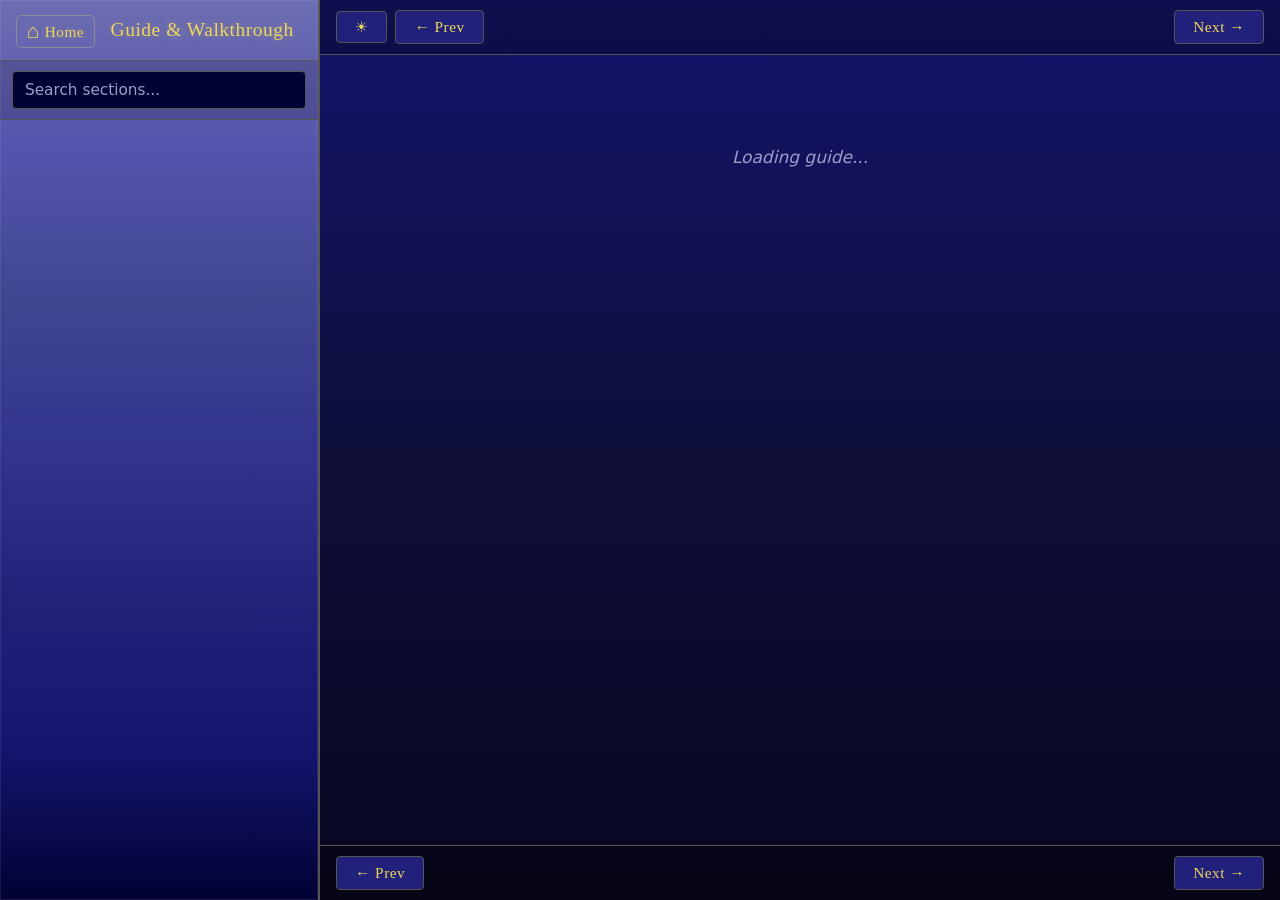
==== commit 295fe58f: "feat: add e-ink display mode with pagination - Toggle button in nav bar persists via localStorage - " ====
--- a/reader.html
+++ b/reader.html
@@ -3,9 +3,10 @@
 <head>
 <meta charset="UTF-8">
 <meta name="viewport" content="width=device-width, initial-scale=1.0">
-<meta http-equiv="Content-Security-Policy" content="default-src 'self'; script-src 'self'; style-src 'self' 'unsafe-inline'; font-src 'self'; img-src 'self' data:; connect-src 'self'; frame-ancestors 'none'; base-uri 'self';">
+<meta http-equiv="Content-Security-Policy" content="default-src 'self'; script-src 'self'; style-src 'self' 'unsafe-inline'; font-src 'self'; img-src 'self' data: https://retroachievements.org; connect-src 'self'; frame-ancestors 'none'; base-uri 'self';">
 <title>Loading guide...</title>
 <link rel="stylesheet" href="assets/css/reader.css">
+<link rel="stylesheet" href="assets/css/eink.css">
 </head>
 <body>
 
@@ -18,19 +19,17 @@
 <div id="main">
   <div id="nav-top">
     <button class="nav-btn" id="menu-btn">☰</button>
+    <button class="nav-btn" id="eink-btn">☀️</button>
     <button class="nav-btn" id="prev-btn">← Prev</button>
     <div id="breadcrumb"></div>
     <button class="nav-btn" id="next-btn">Next →</button>
   </div>
   <div id="content"><div id="loading">Loading guide...</div></div>
+  <div id="eink-page-nav" class="eink-page-nav"></div>
   <div id="nav-bottom">
     <button class="nav-btn" id="prev-btn2">← Prev</button>
     <div style="flex:1"></div>
     <button class="nav-btn" id="next-btn2">Next →</button>
-  </div>
-  <div id="attribution">
-    FF6 CSS styling by <a href="https://github.com/cafeTechne/Final-Fantasy-CSS" target="_blank" rel="noopener">cafeTechne/Final-Fantasy-CSS</a> ·
-    <span id="guide-attribution">Loading attribution...</span>
   </div>
 </div>
 
--- a/assets/css/reader.css
+++ b/assets/css/reader.css
@@ -0,0 +1,984 @@
+@font-face {
+  font-family: 'Final Fantasy VI';
+  src: url('../fonts/final_fantasy_36_font.woff') format('woff'),
+       url('../fonts/final_fantasy_36_font.ttf') format('truetype');
+  font-weight: normal;
+  font-style: normal;
+  font-display: swap;
+}
+
+:root {
+  --ff-blue: #21217c;
+  --ff-dark: #020134;
+  --ff-mid: #3f4791;
+  --ff-light: #6d6db3;
+  --ff-gold: #edd758;
+  --ff-text: #ecedee;
+  --ff-muted: #9b9ec8;
+  --ff-gradient: linear-gradient(to bottom, #6d6db3, #5554ad, #3f4791, #32348d, #222279, #14156d, #020134);
+  --ff-border: #555;
+  --ff-font: 'Final Fantasy VI', 'Georgia', serif;
+}
+
+* { box-sizing: border-box; margin: 0; padding: 0; }
+
+html { font-size: 17px; }
+
+body {
+  font-family: system-ui, -apple-system, sans-serif;
+  background: #0a0a2e;
+  color: var(--ff-text);
+  display: flex;
+  height: 100vh;
+  overflow: hidden;
+  line-height: 1.65;
+}
+
+a { color: var(--ff-gold); text-decoration: none; }
+a:hover { text-decoration: underline; color: #f5e88a; }
+
+/* --- Sidebar --- */
+#sidebar {
+  width: 320px; min-width: 320px;
+  background: var(--ff-gradient);
+  border-right: 2px solid var(--ff-border);
+  box-shadow: inset 0 0 0 1px rgba(255,255,255,0.08), 0 0 0 1px #000;
+  display: flex; flex-direction: column; overflow: hidden;
+}
+#sidebar h1 {
+  font-family: var(--ff-font);
+  font-size: 1.15rem; font-weight: normal;
+  padding: 14px 16px 12px;
+  border-bottom: 1px solid var(--ff-border);
+  color: var(--ff-gold);
+  text-shadow: 0 0 8px rgba(237,215,88,0.3);
+  letter-spacing: 0.5px;
+}
+#home-link {
+  display: inline-flex;
+  align-items: center;
+  gap: 5px;
+  color: var(--ff-gold);
+  font-size: 0.9rem;
+  padding: 5px 10px;
+  border: 1px solid rgba(237,215,88,0.3);
+  border-radius: 5px;
+  margin-right: 10px;
+  transition: all 0.15s;
+  vertical-align: middle;
+  line-height: 1;
+  text-decoration: none;
+}
+#home-link:hover {
+  color: #fff;
+  background: rgba(237,215,88,0.12);
+  border-color: var(--ff-gold);
+  text-decoration: none;
+}
+#home-icon {
+  font-size: 1.2rem;
+}
+
+/* --- Search --- */
+#search {
+  padding: 10px 12px;
+  border-bottom: 1px solid var(--ff-border);
+  background: rgba(0,0,0,0.15);
+}
+#search input {
+  width: 100%; padding: 9px 12px;
+  border: 1px solid var(--ff-border);
+  border-radius: 4px;
+  background: var(--ff-dark);
+  color: var(--ff-text);
+  font-size: 0.9rem;
+  font-family: system-ui, sans-serif;
+}
+#search input:focus {
+  outline: none;
+  border-color: var(--ff-gold);
+  box-shadow: 0 0 6px rgba(237,215,88,0.2);
+}
+#search input::placeholder { color: var(--ff-muted); }
+
+/* --- TOC --- */
+#toc { flex: 1; overflow-y: auto; padding: 6px 0; }
+.toc-item {
+  display: block; padding: 6px 16px;
+  font-size: 0.85rem; cursor: pointer;
+  border-left: 3px solid transparent;
+  transition: all 0.15s;
+  color: var(--ff-muted);
+  font-family: system-ui, sans-serif;
+}
+.toc-item:hover {
+  background: rgba(237,215,88,0.08);
+  color: var(--ff-text);
+  border-left-color: var(--ff-gold);
+}
+.toc-item.active {
+  background: rgba(237,215,88,0.12);
+  color: var(--ff-gold);
+  border-left-color: var(--ff-gold);
+  font-weight: 600;
+}
+.toc-item.hidden { display: none; }
+.toc-d0 { padding-left: 14px; font-weight: 600; font-family: var(--ff-font); font-size: 0.9rem; color: var(--ff-gold); }
+.toc-d1 { padding-left: 28px; }
+.toc-d2 { padding-left: 42px; }
+.toc-d3 { padding-left: 56px; }
+.toc-folder { font-weight: 600; cursor: default; border-left-color: transparent !important; }
+.toc-folder:hover { background: transparent; }
+
+/* --- Main content area --- */
+#main {
+  flex: 1; display: flex; flex-direction: column; overflow: hidden;
+  background: linear-gradient(to bottom, #14156d, #0e0e3a 50%, #080820);
+}
+
+/* --- Nav bars --- */
+#nav-top, #nav-bottom {
+  display: flex; justify-content: space-between; align-items: center;
+  padding: 10px 16px;
+  background: rgba(0,0,0,0.3);
+  border-bottom: 1px solid var(--ff-border);
+  min-height: 44px; gap: 8px; flex-shrink: 0;
+}
+#nav-bottom { border-top: 1px solid var(--ff-border); border-bottom: none; }
+
+.nav-btn {
+  padding: 7px 18px;
+  border: 1px solid var(--ff-border);
+  border-radius: 4px;
+  background: var(--ff-blue);
+  color: var(--ff-gold);
+  cursor: pointer;
+  font-size: 0.9rem;
+  font-family: var(--ff-font);
+  transition: all 0.15s;
+  white-space: nowrap;
+  letter-spacing: 0.5px;
+}
+.nav-btn:hover {
+  background: var(--ff-mid);
+  border-color: var(--ff-gold);
+  box-shadow: 0 0 8px rgba(237,215,88,0.2);
+}
+.nav-btn:disabled { opacity: 0.3; cursor: default; border-color: var(--ff-border); }
+.nav-btn:disabled:hover { background: var(--ff-blue); box-shadow: none; }
+
+#breadcrumb {
+  font-size: 0.85rem; color: var(--ff-muted);
+  overflow: hidden; text-overflow: ellipsis; white-space: nowrap;
+  flex: 1; text-align: center;
+  font-family: system-ui, sans-serif;
+}
+#breadcrumb a { color: var(--ff-muted); }
+#breadcrumb a:hover { color: var(--ff-gold); }
+#breadcrumb span { color: var(--ff-gold); font-weight: 600; }
+
+/* --- Content --- */
+#content {
+  flex: 1; overflow-y: auto;
+  padding: 28px 36px;
+  max-width: 1050px; width: 100%; margin: 0 auto;
+}
+#content h1, #content h2, #content h3, #content p,
+#content ul, #content ol, #content blockquote, #content hr {
+  max-width: 800px;
+  margin-left: auto;
+  margin-right: auto;
+}
+#content h1 {
+  font-family: var(--ff-font);
+  font-size: 1.6rem; font-weight: normal;
+  margin: 0 0 20px;
+  color: var(--ff-gold);
+  border-bottom: 1px solid var(--ff-border);
+  padding-bottom: 12px;
+  text-shadow: 0 0 10px rgba(237,215,88,0.2);
+  letter-spacing: 0.5px;
+}
+#content h2 {
+  font-family: var(--ff-font);
+  font-size: 1.3rem; font-weight: normal;
+  margin: 32px 0 12px;
+  color: var(--ff-gold);
+  letter-spacing: 0.3px;
+}
+#content h3 {
+  font-family: var(--ff-font);
+  font-size: 1.15rem; font-weight: normal;
+  margin: 26px 0 10px;
+  color: #d4c660;
+  letter-spacing: 0.2px;
+}
+#content p {
+  margin: 10px 0; line-height: 1.75;
+  font-size: 1rem;
+  font-family: Georgia, 'Times New Roman', serif;
+}
+#content p strong:first-child {
+  color: var(--ff-gold);
+  font-weight: 600;
+}
+#content ul, #content ol {
+  margin: 10px 0; padding-left: 24px;
+  line-height: 1.75;
+}
+#content li { margin: 4px 0; }
+#content pre {
+  background: rgba(0,0,0,0.4);
+  padding: 16px 20px;
+  border-radius: 6px;
+  overflow-x: auto;
+  font-size: 0.88rem;
+  line-height: 1.45;
+  margin: 16px 0;
+  border: 1px solid var(--ff-border);
+  box-shadow: inset 0 0 20px rgba(0,0,0,0.3);
+}
+#content code {
+  font-family: 'SF Mono', 'Fira Code', monospace;
+  font-size: 0.9em;
+}
+#content pre code { font-size: 0.88rem; color: #d4d4e8; }
+#content blockquote {
+  border-left: 3px solid var(--ff-gold);
+  margin: 16px 0;
+  padding: 12px 20px;
+  background: rgba(237,215,88,0.06);
+  border-radius: 0 6px 6px 0;
+  color: #d4d4e0;
+  font-style: italic;
+}
+#content table {
+  border-collapse: collapse; margin: 16px 0;
+  font-size: 0.9rem;
+}
+#content th, #content td {
+  border: 1px solid var(--ff-border);
+  padding: 8px 14px;
+  text-align: left;
+}
+#content th {
+  background: rgba(237,215,88,0.12);
+  color: var(--ff-gold);
+  font-family: var(--ff-font);
+  font-weight: normal;
+  font-size: 0.92rem;
+}
+#content hr {
+  border: none; border-top: 1px solid var(--ff-border);
+  margin: 28px 0;
+}
+#content pre.keep-scroll {
+  white-space: pre;
+  overflow-x: auto;
+}
+
+#loading { text-align: center; padding: 60px; color: var(--ff-muted); font-style: italic; }
+
+/* --- Achievement badges --- */
+.achievement-badges {
+  max-width: 800px;
+  margin: 0 auto 16px;
+}
+.achievement-badge {
+  display: flex;
+  align-items: flex-start;
+  gap: 0.75rem;
+  padding: 0.75rem 1rem;
+  margin-bottom: 0.5rem;
+  background: var(--ff-dark);
+  border-left: 3px solid var(--ff-gold);
+  border-radius: 4px;
+  cursor: pointer;
+  transition: background 0.15s, border-color 0.15s;
+}
+.achievement-badge:hover {
+  background: rgba(2, 1, 52, 0.85);
+  border-left-color: #f5e88a;
+}
+.achievement-badge.missable {
+  border-left-color: #e74c3c;
+  background: rgba(231, 76, 60, 0.1);
+}
+.achievement-icon {
+  width: 32px;
+  height: 32px;
+  image-rendering: pixelated;
+  flex-shrink: 0;
+  border-radius: 4px;
+}
+.achievement-medal-fallback {
+  width: 32px;
+  height: 32px;
+  flex-shrink: 0;
+  display: flex;
+  align-items: center;
+  justify-content: center;
+  font-size: 1.2rem;
+}
+.achievement-info {
+  flex: 1;
+  font-size: 0.9rem;
+  line-height: 1.4;
+  font-family: system-ui, sans-serif;
+}
+.achievement-info strong {
+  color: var(--ff-gold);
+}
+.achievement-points {
+  color: var(--ff-gold);
+  font-size: 0.8rem;
+  margin-left: 0.5rem;
+}
+.achievement-missable {
+  color: #e74c3c;
+  font-size: 0.8rem;
+  margin-left: 0.5rem;
+}
+.achievement-check {
+  flex-shrink: 0;
+  width: 18px;
+  height: 18px;
+  accent-color: var(--ff-gold);
+  cursor: pointer;
+  margin-top: 2px;
+}
+
+/* Achievement community tips */
+.achievement-hint {
+  font-size: 0.72rem;
+  color: var(--ff-muted);
+  padding: 1px 0 3px 40px;
+  line-height: 1.4;
+}
+.achievement-hint-more {
+  color: var(--ff-gold);
+  cursor: pointer;
+  margin-left: 6px;
+  user-select: none;
+  font-size: 0.7rem;
+}
+.achievement-hint-more:hover {
+  text-decoration: underline;
+}
+.achievement-hint-expanded {
+  display: none;
+  padding: 2px 0 8px 40px;
+}
+.achievement-hint-expanded.open {
+  display: block;
+}
+.achievement-tip {
+  font-size: 0.72rem;
+  color: var(--ff-muted);
+  line-height: 1.5;
+  padding: 2px 0;
+}
+.achievement-hint-icon {
+  cursor: pointer;
+  margin-left: 6px;
+  font-size: 0.8rem;
+  user-select: none;
+  vertical-align: middle;
+}
+.achievement-hint-expanded.checklist-tip {
+  padding: 0 0 6px 32px;
+  margin-top: -2px;
+}
+
+/* --- Missable warning banner --- */
+.missable-warning {
+  max-width: 800px;
+  margin: 0 auto 1rem;
+  background: rgba(231, 76, 60, 0.15);
+  border: 1px solid #e74c3c;
+  border-radius: 4px;
+  padding: 0.75rem 1rem;
+  font-size: 0.9rem;
+  color: #e74c3c;
+  font-family: system-ui, sans-serif;
+}
+.missable-warning strong {
+  color: #e74c3c;
+}
+
+/* --- Upcoming missables callout --- */
+.upcoming-missable {
+  max-width: 800px;
+  margin: 0 auto 1rem;
+  background: rgba(237, 215, 88, 0.1);
+  border: 1px solid rgba(237, 215, 88, 0.3);
+  border-radius: 4px;
+  padding: 0.75rem 1rem;
+  font-size: 0.9rem;
+  color: var(--ff-gold);
+  font-family: system-ui, sans-serif;
+  line-height: 1.6;
+}
+.upcoming-missable strong {
+  color: var(--ff-gold);
+}
+.upcoming-missable a {
+  color: var(--ff-gold);
+  text-decoration: underline;
+}
+.upcoming-missable a:hover {
+  color: #f5e88a;
+}
+
+/* --- Achievement sidebar section --- */
+.achievement-sidebar {
+  padding: 0;
+  border-top: 1px solid var(--ff-border);
+  font-size: 0.85rem;
+  font-family: system-ui, sans-serif;
+}
+.ach-counter {
+  padding: 10px 16px;
+  color: var(--ff-gold);
+  font-weight: 600;
+  cursor: pointer;
+  user-select: none;
+}
+.ach-counter:hover {
+  background: rgba(237,215,88,0.06);
+}
+.ach-progress-bar {
+  height: 3px;
+  background: rgba(237,215,88,0.15);
+  margin: 0 16px;
+  border-radius: 2px;
+  overflow: hidden;
+}
+.ach-progress-fill {
+  height: 100%;
+  background: var(--ff-gold);
+  border-radius: 2px;
+  transition: width 0.3s;
+}
+.ach-filters {
+  display: none;
+  padding: 8px 12px;
+  gap: 4px;
+  flex-wrap: wrap;
+}
+.achievement-sidebar.open .ach-filters {
+  display: flex;
+}
+.ach-filters button {
+  background: rgba(237,215,88,0.08);
+  border: 1px solid rgba(237,215,88,0.2);
+  color: var(--ff-muted);
+  padding: 3px 7px;
+  border-radius: 3px;
+  cursor: pointer;
+  font-size: 0.72rem;
+  font-family: system-ui, sans-serif;
+  transition: all 0.15s;
+}
+.ach-filters button:hover {
+  background: rgba(237,215,88,0.15);
+  color: var(--ff-text);
+}
+.ach-filters button.ach-filter-active {
+  background: rgba(237,215,88,0.2);
+  border-color: var(--ff-gold);
+  color: var(--ff-gold);
+  font-weight: 600;
+}
+.ach-mini-list {
+  display: none;
+  max-height: 240px;
+  overflow-y: auto;
+  padding: 4px 0;
+}
+.achievement-sidebar.open .ach-mini-list {
+  display: block;
+}
+.ach-mini-item {
+  display: flex;
+  align-items: center;
+  gap: 6px;
+  padding: 4px 16px;
+  cursor: pointer;
+  font-size: 0.78rem;
+  color: var(--ff-muted);
+  transition: all 0.1s;
+}
+.ach-mini-item:hover {
+  background: rgba(237,215,88,0.08);
+  color: var(--ff-text);
+}
+.ach-mini-item.earned {
+  opacity: 0.45;
+}
+.ach-mini-check {
+  flex-shrink: 0;
+  width: 14px;
+  height: 14px;
+  accent-color: var(--ff-gold);
+  cursor: pointer;
+}
+.ach-mini-title {
+  overflow: hidden;
+  text-overflow: ellipsis;
+  white-space: nowrap;
+}
+.ach-checklist-link {
+  display: none;
+  padding: 8px 16px 10px;
+  border-top: 1px solid rgba(255,255,255,0.05);
+}
+.achievement-sidebar.open .ach-checklist-link {
+  display: block;
+}
+.ach-checklist-link a {
+  font-size: 0.8rem;
+  color: var(--ff-muted);
+}
+.ach-checklist-link a:hover {
+  color: var(--ff-gold);
+}
+
+/* --- Checklist page interactivity --- */
+#content li.achievement-earned {
+  opacity: 0.5;
+  text-decoration: line-through;
+  text-decoration-color: var(--ff-muted);
+}
+#content li .achievement-check {
+  width: 16px;
+  height: 16px;
+  accent-color: var(--ff-gold);
+  cursor: pointer;
+  margin-right: 8px;
+  vertical-align: middle;
+}
+#content table tr.achievement-earned {
+  opacity: 0.4;
+}
+
+
+
+/* --- Body scroll lock for modal --- */
+body.ach-modal-scroll-lock {
+  overflow: hidden;
+}
+body.ach-modal-scroll-lock #main {
+  overflow: hidden;
+}
+
+/* --- Achievement detail modal --- */
+.ach-modal-overlay {
+  display: none;
+  position: fixed;
+  top: 0; left: 0; right: 0; bottom: 0;
+  z-index: 200;
+  align-items: center;
+  justify-content: center;
+}
+.ach-modal-overlay.open {
+  display: flex;
+}
+.ach-modal-backdrop {
+  position: absolute;
+  top: 0; left: 0; right: 0; bottom: 0;
+  background: rgba(2, 1, 52, 0.88);
+}
+.ach-modal-dialog {
+  position: relative;
+  background: linear-gradient(to bottom, #1a1a5e, #12124a, #0a0a32);
+  border: 2px solid var(--ff-border);
+  border-radius: 8px;
+  box-shadow: 0 0 40px rgba(0,0,0,0.6), inset 0 0 0 1px rgba(255,255,255,0.06), 0 0 12px rgba(237,215,88,0.12);
+  width: 520px;
+  max-width: calc(100vw - 32px);
+  max-height: calc(100vh - 48px);
+  overflow-y: auto;
+  animation: ach-modal-in 0.2s ease-out;
+}
+@keyframes ach-modal-in {
+  from { opacity: 0; transform: translateY(-10px) scale(0.97); }
+  to { opacity: 1; transform: translateY(0) scale(1); }
+}
+.ach-modal-close {
+  position: absolute;
+  top: 8px; right: 10px;
+  background: none;
+  border: 1px solid transparent;
+  color: var(--ff-muted);
+  font-size: 1.5rem;
+  cursor: pointer;
+  line-height: 1;
+  padding: 2px 8px;
+  border-radius: 4px;
+  transition: all 0.15s;
+  z-index: 1;
+}
+.ach-modal-close:hover {
+  color: var(--ff-gold);
+  border-color: rgba(237,215,88,0.3);
+  background: rgba(237,215,88,0.08);
+}
+
+.ach-modal-body {
+  padding: 24px 28px 20px;
+}
+
+/* Modal header */
+.ach-modal-header {
+  display: flex;
+  align-items: flex-start;
+  gap: 1rem;
+  margin-bottom: 14px;
+}
+.ach-modal-icon {
+  width: 64px;
+  height: 64px;
+  image-rendering: pixelated;
+  border-radius: 6px;
+  flex-shrink: 0;
+  border: 1px solid rgba(237,215,88,0.15);
+}
+.ach-modal-header-text {
+  flex: 1;
+}
+.ach-modal-title {
+  font-family: var(--ff-font);
+  font-size: 1.15rem;
+  color: var(--ff-gold);
+  margin-bottom: 4px;
+  letter-spacing: 0.3px;
+}
+.ach-modal-meta {
+  display: flex;
+  align-items: center;
+  gap: 0.5rem;
+  flex-wrap: wrap;
+}
+.ach-modal-points {
+  color: var(--ff-gold);
+  font-size: 0.85rem;
+}
+.ach-modal-type {
+  display: inline-block;
+  padding: 2px 8px;
+  border-radius: 3px;
+  font-size: 0.72rem;
+  font-weight: 600;
+  letter-spacing: 0.3px;
+  text-transform: uppercase;
+}
+.ach-type-story { background: rgba(52, 152, 219, 0.2); color: #5dade2; border: 1px solid rgba(52, 152, 219, 0.3); }
+.ach-type-missable { background: rgba(231, 76, 60, 0.2); color: #e74c3c; border: 1px solid rgba(231, 76, 60, 0.3); }
+.ach-type-collectible { background: rgba(237, 215, 88, 0.15); color: var(--ff-gold); border: 1px solid rgba(237, 215, 88, 0.25); }
+.ach-type-challenge { background: rgba(155, 89, 182, 0.2); color: #c39bdb; border: 1px solid rgba(155, 89, 182, 0.3); }
+.ach-type-secret { background: rgba(46, 204, 113, 0.15); color: #58d68d; border: 1px solid rgba(46, 204, 113, 0.25); }
+.ach-type-progress { background: rgba(149, 165, 166, 0.15); color: #bdc3c7; border: 1px solid rgba(149, 165, 166, 0.25); }
+
+/* Modal description */
+.ach-modal-description {
+  font-size: 0.95rem;
+  line-height: 1.55;
+  color: var(--ff-text);
+  margin-bottom: 12px;
+  font-family: Georgia, 'Times New Roman', serif;
+  font-style: italic;
+}
+
+/* Missable warning in modal */
+.ach-modal-missable {
+  background: rgba(231, 76, 60, 0.12);
+  border-left: 3px solid #e74c3c;
+  border-radius: 0 4px 4px 0;
+  padding: 8px 12px;
+  margin-bottom: 12px;
+  font-size: 0.85rem;
+  color: #e74c3c;
+  font-family: system-ui, sans-serif;
+}
+.ach-modal-missable a {
+  color: var(--ff-gold);
+  font-weight: 600;
+}
+
+/* Notes */
+.ach-modal-notes {
+  background: rgba(237, 215, 88, 0.06);
+  border-left: 3px solid rgba(237, 215, 88, 0.3);
+  border-radius: 0 4px 4px 0;
+  padding: 8px 12px;
+  margin-bottom: 12px;
+  font-size: 0.85rem;
+  color: var(--ff-muted);
+  font-family: system-ui, sans-serif;
+  line-height: 1.5;
+}
+.ach-modal-notes strong {
+  color: var(--ff-gold);
+}
+
+/* Community tips in modal */
+.ach-modal-tips {
+  background: rgba(0, 0, 0, 0.2);
+  border: 1px solid var(--ff-border);
+  border-radius: 6px;
+  padding: 12px 14px;
+  margin-bottom: 14px;
+}
+.ach-modal-tips-title {
+  font-size: 0.8rem;
+  font-weight: 600;
+  color: var(--ff-muted);
+  text-transform: uppercase;
+  letter-spacing: 0.5px;
+  margin-bottom: 8px;
+}
+.ach-modal-tip {
+  font-size: 0.85rem;
+  color: var(--ff-muted);
+  line-height: 1.55;
+  padding: 4px 0;
+  border-bottom: 1px solid rgba(255,255,255,0.04);
+}
+.ach-modal-tip:last-child {
+  border-bottom: none;
+}
+.ach-modal-tip-user {
+  font-size: 0.75rem;
+  color: var(--ff-gold);
+  opacity: 0.6;
+}
+
+/* Section link in modal */
+.ach-modal-section {
+  margin-bottom: 14px;
+}
+.ach-modal-section-link {
+  display: inline-block;
+  padding: 6px 14px;
+  background: rgba(237, 215, 88, 0.08);
+  border: 1px solid rgba(237, 215, 88, 0.2);
+  border-radius: 4px;
+  font-size: 0.85rem;
+  color: var(--ff-gold);
+  transition: all 0.15s;
+  font-family: system-ui, sans-serif;
+}
+.ach-modal-section-link:hover {
+  background: rgba(237, 215, 88, 0.15);
+  border-color: var(--ff-gold);
+  text-decoration: none;
+}
+
+/* Checkbox in modal */
+.ach-modal-actions {
+  border-top: 1px solid var(--ff-border);
+  padding-top: 14px;
+}
+.ach-modal-check-label {
+  display: flex;
+  align-items: center;
+  gap: 10px;
+  cursor: pointer;
+  font-size: 0.9rem;
+  color: var(--ff-muted);
+  font-family: system-ui, sans-serif;
+  user-select: none;
+}
+.ach-modal-check {
+  width: 20px;
+  height: 20px;
+  accent-color: var(--ff-gold);
+  cursor: pointer;
+}
+
+/* --- Mobile --- */
+#menu-btn { display: none; background: none; border: none; color: var(--ff-gold); font-size: 1.3rem; cursor: pointer; padding: 4px 8px; }
+#sidebar.show { transform: translateX(0); }
+
+@media (max-width: 768px) {
+  html { font-size: 16px; }
+  #sidebar {
+    position: fixed; left: 0; top: 0; bottom: 0; z-index: 100;
+    width: 300px; min-width: 300px;
+    transform: translateX(-100%);
+    transition: transform 0.25s;
+    box-shadow: 2px 0 20px rgba(0,0,0,0.5);
+  }
+  #sidebar.show { transform: translateX(0); }
+  #menu-btn { display: block; }
+  #content { max-width: none; padding: 18px 16px; }
+  #content h1, #content h2, #content h3, #content p,
+  #content ul, #content ol, #content blockquote, #content hr {
+    max-width: none; margin-left: 0; margin-right: 0;
+  }
+   #content pre {
+    font-size: 0.72rem;
+    padding: 10px 12px;
+    max-width: 100%;
+    white-space: pre-wrap;
+    word-break: normal;
+    overflow-wrap: break-word;
+    tab-size: 2;
+    hyphens: none;
+  }
+  #content table {
+    font-size: 0.85rem;
+    display: block;
+    overflow-x: auto;
+    max-width: 100%;
+  }
+  .achievement-badge {
+    flex-wrap: wrap;
+    padding: 0.5rem;
+    gap: 0.5rem;
+  }
+  .achievement-icon {
+    width: 24px;
+    height: 24px;
+  }
+  .achievement-info {
+    font-size: 0.85rem;
+  }
+  .achievement-hint {
+    padding-left: 32px;
+    font-size: 0.68rem;
+  }
+  .achievement-hint-expanded {
+    padding-left: 32px;
+  }
+  .achievement-tip {
+    font-size: 0.68rem;
+  }
+  .achievement-hint-expanded.checklist-tip {
+    padding-left: 24px;
+  }
+  .missable-warning {
+    font-size: 0.85rem;
+    padding: 0.5rem 0.75rem;
+    max-width: none;
+  }
+  .upcoming-missable {
+    font-size: 0.85rem;
+    padding: 0.5rem 0.75rem;
+    max-width: none;
+  }
+  .achievement-badges {
+    max-width: none;
+  }
+  .ach-modal-dialog {
+    width: auto;
+    max-width: calc(100vw - 16px);
+    max-height: calc(100vh - 32px);
+    border-radius: 6px;
+  }
+  .ach-modal-body {
+    padding: 20px 16px 16px;
+  }
+  .ach-modal-icon {
+    width: 48px;
+    height: 48px;
+  }
+  .ach-modal-title {
+    font-size: 1.05rem;
+  }
+   #content pre code {
+    font-size: 0.72rem;
+    white-space: pre-wrap;
+    word-break: normal;
+    overflow-wrap: break-word;
+    hyphens: none;
+  }
+  #content pre.keep-scroll {
+    white-space: pre;
+    overflow-x: auto;
+    -webkit-overflow-scrolling: touch;
+  }
+  #content pre.keep-scroll code { white-space: pre; }
+  #nav-top, #nav-bottom { padding: 8px 12px; }
+  .nav-btn { padding: 6px 14px; font-size: 0.85rem; }
+}
+
+/* --- E-ink toggle button (normal mode) --- */
+#eink-btn {
+  background: var(--ff-blue);
+  color: var(--ff-gold);
+  border: 1px solid var(--ff-border);
+  font-family: system-ui, sans-serif;
+  font-size: 0.85rem;
+}
+
+/* --- E-ink pagination structure --- */
+.eink-page { display: none; }
+.eink-page.active { display: block; }
+
+/* Page nav — hidden by default, shown via JS in eink mode */
+#eink-page-nav {
+  display: none;
+  text-align: center;
+  padding: 10px 16px;
+  background: #f0f0f0;
+  border-top: 1px solid #ccc;
+  font-family: system-ui, sans-serif;
+  font-size: 0.85rem;
+  color: #333;
+  flex-shrink: 0;
+  gap: 12px;
+  align-items: center;
+  justify-content: center;
+  min-height: 44px;
+}
+#eink-page-nav button {
+  padding: 4px 12px;
+  border: 1px solid #999;
+  border-radius: 3px;
+  background: #fff;
+  color: #000;
+  font-family: system-ui, sans-serif;
+  font-size: 0.85rem;
+  cursor: pointer;
+}
+#eink-page-nav button:disabled {
+  opacity: 0.35;
+  cursor: default;
+}
+
+/* E-ink mode layout adjustments */
+body.eink-mode #content {
+  overflow: hidden;
+  display: flex;
+  flex-direction: column;
+}
+body.eink-mode .eink-page.active {
+  display: block;
+  flex: 1;
+  overflow: hidden;
+}
+
+/* Landing page e-ink toggle */
+.eink-toggle-wrap {
+  text-align: right;
+  margin-bottom: 4px;
+}
+.eink-toggle {
+  display: inline-block;
+  font-size: 1.1rem;
+  padding: 4px 8px;
+  border: 1px solid transparent;
+  border-radius: 4px;
+  text-decoration: none;
+  transition: all 0.15s;
+  cursor: pointer;
+  line-height: 1;
+}
+.eink-toggle:hover {
+  border-color: var(--ff-gold);
+  background: rgba(237,215,88,0.08);
+  text-decoration: none;
+}
+
--- a/assets/css/eink.css
+++ b/assets/css/eink.css
@@ -0,0 +1,612 @@
+/* ============================================================
+   eink.css — E-Ink Display Mode
+   Applied when body.eink-mode is present.
+   ============================================================ */
+
+/* --- Atkinson Hyperlegible font faces --- */
+@font-face {
+  font-family: 'Atkinson Hyperlegible';
+  src: url('../fonts/atkinson-hyperlegible-regular.woff2') format('woff2');
+  font-weight: 400;
+  font-style: normal;
+  font-display: swap;
+}
+@font-face {
+  font-family: 'Atkinson Hyperlegible';
+  src: url('../fonts/atkinson-hyperlegible-italic.woff2') format('woff2');
+  font-weight: 400;
+  font-style: italic;
+  font-display: swap;
+}
+@font-face {
+  font-family: 'Atkinson Hyperlegible';
+  src: url('../fonts/atkinson-hyperlegible-bold.woff2') format('woff2');
+  font-weight: 700;
+  font-style: normal;
+  font-display: swap;
+}
+@font-face {
+  font-family: 'Atkinson Hyperlegible';
+  src: url('../fonts/atkinson-hyperlegible-bolditalic.woff2') format('woff2');
+  font-weight: 700;
+  font-style: italic;
+  font-display: swap;
+}
+
+/* ==========================================================
+   Global reset — white background, black text, no animations
+   ========================================================== */
+body.eink-mode {
+  font-family: 'Atkinson Hyperlegible', Georgia, serif;
+  font-size: 19px;
+  background: #fff;
+  color: #000;
+  line-height: 1.7;
+}
+body.eink-mode * {
+  box-sizing: border-box;
+  transition: none !important;
+  animation: none !important;
+  text-shadow: none !important;
+  box-shadow: none !important;
+}
+
+/* --- Links --- */
+body.eink-mode a {
+  color: #1a0dab;
+  text-decoration: underline;
+}
+body.eink-mode a:hover {
+  color: #1a0dab;
+  text-decoration: underline;
+}
+
+/* ==========================================================
+   Landing page (index.html)
+   ========================================================== */
+body.eink-mode main {
+  background: #fff;
+  max-width: 740px;
+  padding: 40px 24px;
+}
+body.eink-mode h1 {
+  font-family: 'Atkinson Hyperlegible', Georgia, serif;
+  font-weight: 700;
+  font-size: 2rem;
+  color: #000;
+  letter-spacing: 0;
+}
+body.eink-mode .tagline {
+  color: #444;
+  font-size: 1.05rem;
+}
+body.eink-mode .window {
+  background: #fff;
+  border: 1px solid #ccc;
+  border-radius: 0;
+  padding: 24px;
+  margin-bottom: 24px;
+  box-shadow: none;
+  background: #fafafa;
+}
+body.eink-mode .window h2 {
+  font-family: 'Atkinson Hyperlegible', Georgia, serif;
+  font-weight: 700;
+  font-size: 1.15rem;
+  color: #000;
+  letter-spacing: 0;
+}
+body.eink-mode .guide-card {
+  background: #fff;
+  border: 1px solid #ccc;
+  border-radius: 0;
+  padding: 14px 18px;
+  margin-bottom: 8px;
+}
+body.eink-mode .guide-card:hover {
+  background: #eee;
+  border-color: #999;
+}
+body.eink-mode .guide-card .guide-title {
+  font-family: 'Atkinson Hyperlegible', Georgia, serif;
+  font-weight: 700;
+  font-size: 1.05rem;
+  color: #000;
+  letter-spacing: 0;
+}
+body.eink-mode .guide-card .guide-meta {
+  color: #555;
+  font-size: 0.85rem;
+}
+body.eink-mode footer {
+  color: #666;
+  font-size: 0.8rem;
+  padding: 20px 24px 32px;
+}
+body.eink-mode footer a {
+  color: #1a0dab;
+  text-decoration: underline;
+}
+
+/* ==========================================================
+   Reader page (reader.html) — layout
+   ========================================================== */
+body.eink-mode {
+  display: flex;
+  height: 100vh;
+  overflow: hidden;
+}
+
+/* --- Sidebar --- */
+body.eink-mode #sidebar {
+  width: 300px;
+  min-width: 300px;
+  background: #f5f5f5;
+  border-right: 1px solid #ccc;
+  box-shadow: none;
+}
+body.eink-mode #sidebar h1 {
+  font-family: 'Atkinson Hyperlegible', Georgia, serif;
+  font-weight: 700;
+  font-size: 1.05rem;
+  padding: 12px 14px 10px;
+  border-bottom: 1px solid #ccc;
+  color: #000;
+  letter-spacing: 0;
+}
+body.eink-mode #home-link {
+  color: #1a0dab;
+  text-decoration: underline;
+  font-size: 0.9rem;
+  border: 1px solid #ccc;
+  background: #fff;
+  border-radius: 0;
+}
+body.eink-mode #home-link:hover {
+  color: #1a0dab;
+  background: #ddd;
+  border-color: #999;
+  text-decoration: underline;
+}
+body.eink-mode #home-icon {
+  font-size: 1.1rem;
+}
+
+/* --- Search --- */
+body.eink-mode #search {
+  padding: 10px 12px;
+  border-bottom: 1px solid #ccc;
+  background: #eaeaea;
+}
+body.eink-mode #search input {
+  width: 100%;
+  padding: 8px 10px;
+  border: 1px solid #999;
+  border-radius: 0;
+  background: #fff;
+  color: #000;
+  font-family: 'Atkinson Hyperlegible', Georgia, serif;
+  font-size: 0.9rem;
+}
+body.eink-mode #search input:focus {
+  outline: 2px solid #999;
+  border-color: #666;
+}
+body.eink-mode #search input::placeholder {
+  color: #999;
+}
+
+/* --- TOC --- */
+body.eink-mode #toc {
+  flex: 1;
+  overflow-y: auto;
+  padding: 4px 0;
+}
+body.eink-mode .toc-item {
+  font-family: 'Atkinson Hyperlegible', Georgia, serif;
+  font-size: 0.85rem;
+  padding: 5px 14px;
+  border-left: 3px solid transparent;
+  color: #333;
+}
+body.eink-mode .toc-item:hover {
+  background: #e0e0e0;
+  color: #000;
+  border-left-color: #999;
+}
+body.eink-mode .toc-item.active {
+  background: #ddd;
+  color: #000;
+  border-left-color: #333;
+  font-weight: 700;
+}
+body.eink-mode .toc-item.hidden {
+  display: none;
+}
+body.eink-mode .toc-d0 {
+  padding-left: 14px;
+  font-weight: 700;
+  font-size: 0.9rem;
+  color: #000;
+}
+body.eink-mode .toc-d1 { padding-left: 28px; }
+body.eink-mode .toc-d2 { padding-left: 42px; }
+body.eink-mode .toc-d3 { padding-left: 56px; }
+body.eink-mode .toc-folder {
+  font-weight: 700;
+  cursor: default;
+  border-left-color: transparent !important;
+}
+body.eink-mode .toc-folder:hover {
+  background: transparent;
+}
+
+/* --- Main content area --- */
+body.eink-mode #main {
+  flex: 1;
+  display: flex;
+  flex-direction: column;
+  overflow: hidden;
+  background: #fff;
+}
+
+/* --- Nav bars --- */
+body.eink-mode #nav-top,
+body.eink-mode #nav-bottom {
+  display: flex;
+  justify-content: space-between;
+  align-items: center;
+  padding: 8px 14px;
+  background: #f0f0f0;
+  border-bottom: 1px solid #ccc;
+  min-height: 42px;
+  gap: 8px;
+  flex-shrink: 0;
+}
+body.eink-mode #nav-bottom {
+  border-top: 1px solid #ccc;
+  border-bottom: none;
+}
+
+body.eink-mode .nav-btn {
+  padding: 6px 14px;
+  border: 1px solid #999;
+  border-radius: 0;
+  background: #fff;
+  color: #000;
+  cursor: pointer;
+  font-family: 'Atkinson Hyperlegible', Georgia, serif;
+  font-size: 0.85rem;
+  letter-spacing: 0;
+  white-space: nowrap;
+}
+body.eink-mode .nav-btn:hover {
+  background: #ddd;
+  border-color: #666;
+}
+body.eink-mode .nav-btn:disabled {
+  opacity: 0.35;
+  cursor: default;
+}
+body.eink-mode .nav-btn:disabled:hover {
+  background: #fff;
+}
+
+/* --- E-ink toggle button --- */
+body.eink-mode #eink-btn {
+  font-weight: 700;
+}
+#eink-btn {
+  font-size: 0.85rem;
+}
+
+body.eink-mode #breadcrumb {
+  font-size: 0.82rem;
+  color: #555;
+  font-family: 'Atkinson Hyperlegible', Georgia, serif;
+}
+body.eink-mode #breadcrumb a {
+  color: #1a0dab;
+  text-decoration: underline;
+}
+body.eink-mode #breadcrumb span {
+  color: #000;
+  font-weight: 700;
+}
+
+/* ==========================================================
+   Content area — prose
+   ========================================================== */
+body.eink-mode #content {
+  flex: 1;
+  overflow: hidden;
+  padding: 24px 32px;
+  max-width: none;
+  width: 100%;
+  margin: 0;
+  background: #fff;
+}
+body.eink-mode #content h1,
+body.eink-mode #content h2,
+body.eink-mode #content h3,
+body.eink-mode #content p,
+body.eink-mode #content ul,
+body.eink-mode #content ol,
+body.eink-mode #content blockquote,
+body.eink-mode #content hr {
+  max-width: none;
+  margin-left: 0;
+  margin-right: 0;
+}
+body.eink-mode #content h1 {
+  font-family: 'Atkinson Hyperlegible', Georgia, serif;
+  font-weight: 700;
+  font-size: 1.5rem;
+  margin: 0 0 16px;
+  color: #000;
+  border-bottom: 2px solid #000;
+  padding-bottom: 8px;
+  letter-spacing: 0;
+}
+body.eink-mode #content h2 {
+  font-family: 'Atkinson Hyperlegible', Georgia, serif;
+  font-weight: 700;
+  font-size: 1.25rem;
+  margin: 28px 0 10px;
+  color: #000;
+  letter-spacing: 0;
+}
+body.eink-mode #content h3 {
+  font-family: 'Atkinson Hyperlegible', Georgia, serif;
+  font-weight: 700;
+  font-size: 1.1rem;
+  margin: 22px 0 8px;
+  color: #000;
+  letter-spacing: 0;
+}
+body.eink-mode #content p {
+  margin: 8px 0;
+  font-family: 'Atkinson Hyperlegible', Georgia, serif;
+  font-size: 1rem;
+  line-height: 1.7;
+  color: #000;
+}
+body.eink-mode #content p strong:first-child {
+  color: #000;
+  font-weight: 700;
+}
+body.eink-mode #content ul,
+body.eink-mode #content ol {
+  margin: 8px 0;
+  padding-left: 28px;
+  line-height: 1.7;
+}
+body.eink-mode #content li {
+  margin: 3px 0;
+}
+body.eink-mode #content pre {
+  background: #f5f5f5;
+  border: 1px solid #ccc;
+  padding: 12px 16px;
+  border-radius: 0;
+  overflow-x: auto;
+  font-size: 0.82rem;
+  line-height: 1.45;
+  margin: 14px 0;
+  color: #000;
+}
+body.eink-mode #content pre code {
+  font-family: monospace;
+  font-size: 0.82rem;
+  color: #000;
+}
+body.eink-mode #content code {
+  font-family: monospace;
+  font-size: 0.9em;
+}
+body.eink-mode #content blockquote {
+  border-left: 3px solid #000;
+  margin: 14px 0;
+  padding: 10px 16px;
+  background: #f9f9f9;
+  color: #000;
+  font-style: italic;
+  border-radius: 0;
+}
+body.eink-mode #content table {
+  border-collapse: collapse;
+  margin: 14px 0;
+  font-size: 0.88rem;
+}
+body.eink-mode #content th,
+body.eink-mode #content td {
+  border: 1px solid #999;
+  padding: 6px 12px;
+  text-align: left;
+}
+body.eink-mode #content th {
+  background: #ddd;
+  color: #000;
+  font-family: 'Atkinson Hyperlegible', Georgia, serif;
+  font-weight: 700;
+  font-size: 0.88rem;
+}
+body.eink-mode #content hr {
+  border: none;
+  border-top: 1px solid #ccc;
+  margin: 24px 0;
+}
+body.eink-mode #content pre.keep-scroll {
+  white-space: pre;
+  overflow-x: auto;
+}
+body.eink-mode #loading {
+  text-align: center;
+  padding: 60px;
+  color: #666;
+  font-style: italic;
+}
+
+/* ==========================================================
+   Achievement-related — HIDE ALL
+   ========================================================== */
+body.eink-mode .achievement-badges,
+body.eink-mode .achievement-badge,
+body.eink-mode .achievement-icon,
+body.eink-mode .achievement-medal-fallback,
+body.eink-mode .achievement-info,
+body.eink-mode .achievement-check,
+body.eink-mode .achievement-hint,
+body.eink-mode .achievement-hint-more,
+body.eink-mode .achievement-hint-expanded,
+body.eink-mode .achievement-tip,
+body.eink-mode .missable-warning,
+body.eink-mode .upcoming-missable,
+body.eink-mode .achievement-sidebar,
+body.eink-mode .ach-progress-bar,
+body.eink-mode .ach-progress-fill,
+body.eink-mode .ach-filters,
+body.eink-mode .ach-mini-list,
+body.eink-mode .ach-mini-item,
+body.eink-mode .ach-mini-check,
+body.eink-mode .ach-checklist-link,
+body.eink-mode .achievement-hint-icon,
+body.eink-mode .ach-modal-overlay,
+body.eink-mode .achievement-earned {
+  display: none !important;
+}
+
+/* Achievement emoji in text — hide them */
+body.eink-mode #content h1 img,
+body.eink-mode #content h2 img,
+body.eink-mode #content p img {
+  display: none;
+}
+
+/* ==========================================================
+   Checklist page — simplifications
+   ========================================================== */
+body.eink-mode #content li .achievement-check {
+  display: none;
+}
+body.eink-mode #content li.achievement-earned {
+  opacity: 0.6;
+  text-decoration: line-through;
+}
+body.eink-mode #content table tr.achievement-earned {
+  opacity: 0.4;
+}
+
+/* ==========================================================
+   E-ink pagination structure
+   ========================================================== */
+.eink-page {
+  display: none;
+}
+.eink-page.active {
+  display: block;
+}
+.eink-page-nav {
+  display: none;
+  text-align: center;
+  padding: 12px 16px;
+  border-top: 1px solid #ccc;
+  background: #f5f5f5;
+  font-family: 'Atkinson Hyperlegible', Georgia, serif;
+  font-size: 0.85rem;
+  color: #333;
+  flex-shrink: 0;
+  gap: 12px;
+  align-items: center;
+  justify-content: center;
+}
+body.eink-mode .eink-page-nav {
+  display: flex;
+}
+.eink-page-nav button {
+  padding: 4px 12px;
+  border: 1px solid #999;
+  background: #fff;
+  color: #000;
+  border-radius: 0;
+  font-family: 'Atkinson Hyperlegible', Georgia, serif;
+  font-size: 0.85rem;
+  cursor: pointer;
+}
+.eink-page-nav button:hover {
+  background: #ddd;
+}
+.eink-page-nav button:disabled {
+  opacity: 0.35;
+  cursor: default;
+}
+.eink-page-nav button:disabled:hover {
+  background: #fff;
+}
+.eink-page-indicator {
+  font-weight: 700;
+  min-width: 100px;
+}
+
+/* ==========================================================
+   Mobile — e-ink mode
+   ========================================================== */
+@media (max-width: 768px) {
+  body.eink-mode #sidebar {
+    position: fixed;
+    left: 0;
+    top: 0;
+    bottom: 0;
+    z-index: 100;
+    width: 280px;
+    min-width: 280px;
+    transform: translateX(-100%);
+    transition: transform 0.2s !important;
+    border-right: 1px solid #ccc;
+    box-shadow: 2px 0 10px rgba(0,0,0,0.15) !important;
+  }
+  body.eink-mode #sidebar.show {
+    transform: translateX(0);
+  }
+  body.eink-mode #menu-btn {
+    display: block;
+    background: none;
+    border: none;
+    color: #000;
+    font-size: 1.2rem;
+    cursor: pointer;
+    padding: 4px 8px;
+  }
+  body.eink-mode #content {
+    max-width: none;
+    padding: 16px 14px;
+  }
+  body.eink-mode #content h1,
+  body.eink-mode #content h2,
+  body.eink-mode #content h3,
+  body.eink-mode #content p,
+  body.eink-mode #content ul,
+  body.eink-mode #content ol,
+  body.eink-mode #content blockquote,
+  body.eink-mode #content hr {
+    max-width: none;
+    margin-left: 0;
+    margin-right: 0;
+  }
+  body.eink-mode #content pre {
+    font-size: 0.72rem;
+    padding: 8px 10px;
+    max-width: 100%;
+    white-space: pre-wrap;
+    word-break: normal;
+    overflow-wrap: break-word;
+  }
+  body.eink-mode #nav-top,
+  body.eink-mode #nav-bottom {
+    padding: 6px 10px;
+  }
+  body.eink-mode .nav-btn {
+    padding: 5px 10px;
+    font-size: 0.8rem;
+  }
+}
